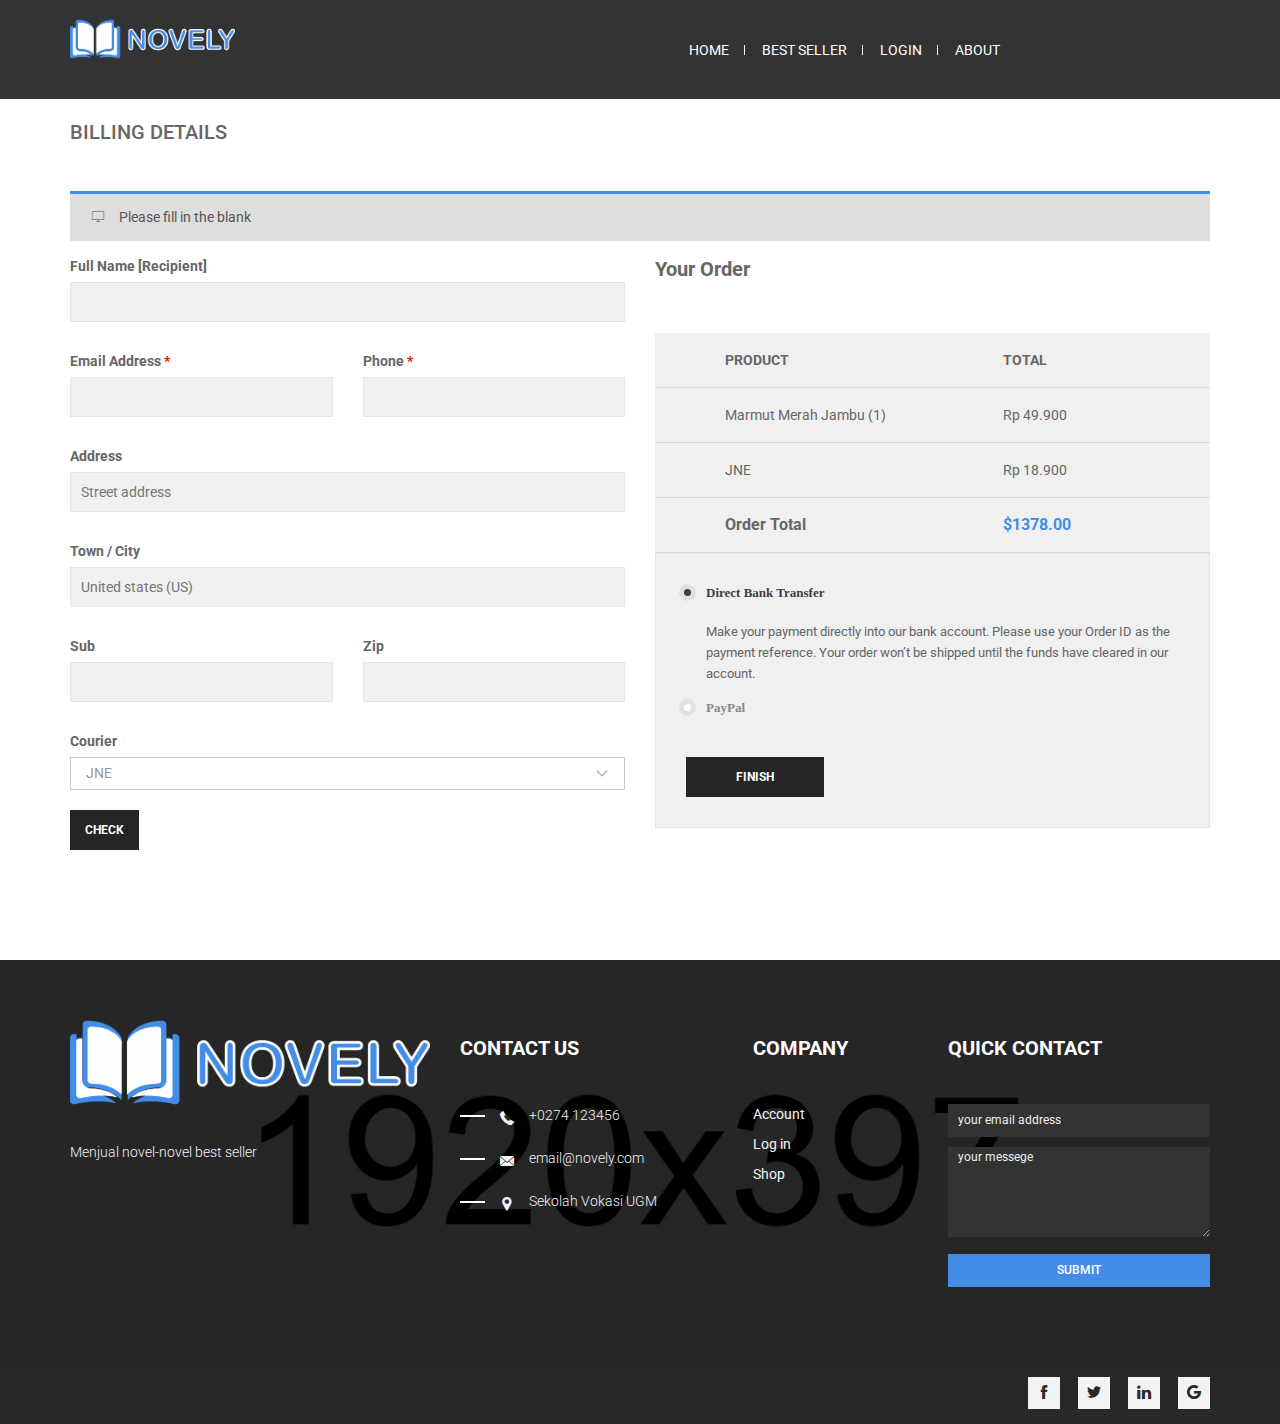
==== frontend/checkout.html @ 14c8a4d6 "Tampilan" ====
<!doctype html>
<html class="no-js" lang="">
    <head>
        <meta charset="utf-8">
        <meta http-equiv="x-ua-compatible" content="ie=edge">
        <title>Checkout</title>
        <meta name="description" content="">
        <meta name="viewport" content="width=device-width, initial-scale=1">

        <link rel="apple-touch-icon" href="apple-touch-icon.png">
        <!-- Place favicon.ico in the root directory -->

		<!-- Google Font -->
		<link href='https://fonts.googleapis.com/css?family=Roboto:400,500.00,700,300' rel='stylesheet' type='text/css'>

		<!-- all css here -->
		<!-- bootstrap v3.3.6 css -->
        <link rel="stylesheet" href="css/bootstrap.min.css">
		<!-- animate css -->
        <link rel="stylesheet" href="css/animate.css">
		<!-- jquery-ui.min css -->
        <link rel="stylesheet" href="css/jquery-ui.min.css">
		<!-- meanmenu css -->
        <link rel="stylesheet" href="css/meanmenu.min.css">
		<!-- nivo-slider css -->
        <link rel="stylesheet" href="lib/css/nivo-slider.css">
		<!-- owl.carousel css -->
        <link rel="stylesheet" href="css/owl.carousel.css">
		<!-- flaticon css -->
        <link rel="stylesheet" href="css/shopick-icon.css">
		<!-- pe-icon-7-stroke css -->
        <link rel="stylesheet" href="css/pe-icon-7-stroke.css">
		<!-- lightbox css -->
        <link rel="stylesheet" href="css/lightbox.min.css">
		<!-- style css -->
		<link rel="stylesheet" href="style.css">
		<!-- responsive css -->
        <link rel="stylesheet" href="css/responsive.css">
		<!-- modernizr css -->
        <script src="js/vendor/modernizr-2.8.3.min.js"></script>
    </head>
    <body>

		<!-- HEADER-AREA START -->
        <header class="header-area">
			<!-- Main-Header Start -->
			<div class="main-header">
				<div class="container">
					<div class="row">
						<div class="col-md-2 col-sm-6 col-xs-12">
							<div class="logo">
								<a href="index.html"><img src="img/logo.png" alt="" /></a>
							</div>
						</div>
						<div class="col-md-8 hidden-sm hidden-xs">
							<div class="main-menu pull-right">
								<nav>
									<ul>
                    <li><a href="index.html">home</a></li>
                    <li><a href="index.html">best seller</a></li>
                    <li><a href="login.html">login</a></li>
                    <li><a href="about.html">about</a></li>
									</ul>
								</nav>
							</div>
						</div>
					</div>
				</div>
			</div>
			<!-- Main-Header End -->
			<!-- Mobile-menu start -->
			<div class="mobile-menu-area hidden-md hidden-lg">
				<div class="container">
					<div class="row">
						<div class="col-xs-12">
							<div class="mobile-menu">
								<nav id="dropdown">
									<ul>
                    <li><a href="index.html">home</a></li>
                    <li><a href="#best">best seller</a></li>
                    <li><a href="login.html">login</a></li>
                    <li><a href="about.html">about</a></li>
									</ul>
								</nav>
							</div>
						</div>
					</div>
				</div>
			</div>
			<!-- Mobile-menu end -->
		</header>
		<!-- HEADER-AREA END -->

		<!-- PAGE-CONTENT START -->
		<section class="page-content"><br/>
			<!-- CHECKOUT-AREA START -->
			<div class="checkout-area margin-bottom-80">
				<div class="container">
					<div class="row">
						<div class="col-md-12">
							<h3 class="title-6 margin-bottom-50">Billing Details</h3>
						</div>
					</div>
					<div class="coupon-area">
						<div class="row">
							<div class="col-md-12">
								<div class="coupon-accordion">
									<!-- ACCORDION START -->
									<h3>Please fill in the blank</h3>
									<div id="checkout_coupon" class="coupon-checkout-content">
										<div class="coupon-info">
											<form action="#">
												<p class="checkout-coupon">
													<input type="text" placeholder="Coupon code" />
													<input type="submit" value="Apply Coupon" />
												</p>
											</form>
										</div>
									</div>
									<!-- ACCORDION END -->
								</div>
							</div>
						</div>
					</div>
					<!-- Checkout-Billing-details and order start -->
					<div class="checkout-bill-order">
						<form action="#">
							<div class="row">
								<div class="col-md-6">
									<div class="checkout-bill">
									</div>
									<div class="row coupon-info">
										<div class="col-md-12">
											<p class="form-row-first">
												<label>Full Name [Recipient] </label>
												<input type="text" />
											</p>
										</div>
									</div>
									<div class="row coupon-info">
										<div class="col-md-6">
											<p class="form-row-first">
												<label>Email Address <span class="required">*</span></label>
												<input type="text" />
											</p>
										</div>
										<div class="col-md-6">
											<p class="form-row-last">
												<label>Phone  <span class="required">*</span></label>
												<input type="text" />
											</p>
										</div>
									</div>
									<div class="row coupon-info">
										<div class="col-md-12">
											<p class="form-row-first">
												<label>Address </label>
												<input type="text" placeholder="Street address" />
											</p>
										</div>
									</div>
									<div class="row coupon-info">
										<div class="col-md-12">
											<p class="form-row-first">
												<label>Town / City </label>
												<input type="text" placeholder="United states (US)" />
											</p>
										</div>
									</div>
									<div class="row coupon-info">
										<div class="col-md-6">
											<p class="form-row-first">
												<label>Sub</label>
												<input type="text" />
											</p>
										</div>
										<div class="col-md-6">
											<p class="form-row-last">
												<label>Zip </label>
												<input type="text" />
											</p>
										</div>
									</div>
                  <div class="row coupon-info">
										<div class="col-md-12">
											<p class="form-row-first">
												<label>Courier</label>
												<!-- <input type="text"/> -->
                        <select class="custom-select custom-form" placeholder="courier">
  												<option>JNE</option>
  												<option>TIKI</option>
  												<option>POS</option>
  											</select>
											</p>
										</div>
									</div>

									<div class="row coupon-info">
										<div class="col-md-12">
                      <p class="form-row">
                        <input type="submit" value="Check" />
                      </p>
										</div>
									</div>
                </div>
								<div class="col-md-6">
									<div class="your-order">
										<h3 class="title-7 margin-bottom-50">Your Order</h3>
										<div class="your-order-table table-responsive">
											<table>
												<thead>
													<tr>
														<th class="product-name"><strong>Product</strong></th>
														<th class="product-total"><strong>Total</strong></th>
													</tr>
												</thead>
												<tbody>
													<tr>
														<td class="product-name">Marmut Merah Jambu	(<span>1</span>)</td>
														<td class="product-total">Rp 49.900</td>
													</tr>
                          <tr>
                            <td class="product-name"><span>JNE</span></td>
                            <td class="product-total">Rp 18.900</td>
                          </tr>
													<tr>
														<td class="product-name order-total">Order Total</td>
														<td class="product-total order-total">$1378.00</td>
													</tr>
												</tbody>
											</table>
											<div class="payment-method">
												<div class="payment-accordion">
													<!-- ACCORDION START -->
													<h3 class="payment-accordion-toggle active">Direct Bank Transfer</h3>
													<div class="payment-content default">
														<p>Make your payment directly into our bank account. Please use your Order ID as the payment reference. Your order won’t be shipped until the funds have cleared in our account.</p>
													</div>
													<!-- ACCORDION END -->

													<!-- ACCORDION START -->
													<h3 class="payment-accordion-toggle">PayPal</h3>
													<div class="payment-content">
														<p>Pay via PayPal; you can pay with your credit card if you don’t have a PayPal account.</p>
														<a href="#"><img src="img/bg/payment.png" alt="" /></a>
													</div>
													<!-- ACCORDION END -->
												</div>
											<div class="order-button-payment">
												<input type="submit" value="Finish" />
											</div>
											</div>
										</div>
									</div>
								</div>
							</div>
						</form>
					</div>
					<!-- Checkout-Billing-details and order end -->
				</div>
			</div>
			<!-- CHECKOUT-AREA END -->

		</section>
		<!-- PAGE-CONTENT END -->

    <!-- FOOTER-AREA START -->
		<footer class="footer-area">
			<div class="footer-top">
				<div class="footer">
					<div class="container">
						<div class="row">
							<div class="col-md-4 col-sm-4 col-xs-12">
								<div class="single-footer footer-logo">
									<img src="img/logo.png" alt="" />
									<p>Menjual novel-novel best seller</p>
								</div>
							</div>
							<div class="col-md-3 col-sm-4 col-xs-12">
								<div class="single-footer footer-contact">
									<h2>contact us</h2>
									<ul>
										<li>
											<i class="sp-phone"></i>
											<span>+0274 123456</span>
										</li>
										<li>
											<i class="sp-email"></i>
											<span>email@novely.com</span>
										</li>
										<li>
											<i class="sp-map-marker"></i>
											<span>Sekolah Vokasi UGM</span>
										</li>
									</ul>
								</div>
							</div>
							<div class="col-md-2 hidden-sm col-xs-12">
								<div class="single-footer footer-menu">
									<h2>company</h2>
									<ul>
										<li><a href="#">Account</a></li>
										<li><a href="#">Log in</a></li>
										<li><a href="#">Shop</a></li>
									</ul>
								</div>
							</div>
							<div class="col-md-3 col-sm-4 col-xs-12">
								<div class="single-footer footer-message">
									<form action="#">
										<h2>Quick contact</h2>
										<div class="footer-message-box">
											<input type="text" placeholder="your email address" />
											<textarea placeholder="your messege" ></textarea>
											<input type="submit" value="submit"/>
										</div>
									</form>
								</div>
							</div>
						</div>
					</div>
				</div>
			</div>
			<div class="copyright">
				<div class="container">
					<div class="row">
						<div class="col-md-6 col-sm-6 col-xs-12">
						</div>
						<div class="col-md-6 col-sm-6 col-xs-12">
							<div class="footer-social text-right">
								<a href="#"><i class="sp-facebook"></i></a>
								<a href="#"><i class="sp-twitter"></i></a>
								<a href="#"><i class="sp-linkedin"></i></a>
								<a href="#"><i class="sp-google"></i></a>
							</div>
						</div>
					</div>
				</div>
			</div>
		</footer>
		<!-- FOOTER-AREA END -->


		<!-- all js here -->
		<!-- jquery latest version -->
        <script src="js/vendor/jquery-1.12.0.min.js"></script>
		<!-- bootstrap js -->
        <script src="js/bootstrap.min.js"></script>
		<!-- jquery.nivo.slider js -->
        <script src="lib/js/jquery.nivo.slider.js"></script>
        <script src="lib/home.js"></script>
		<!-- owl.carousel js -->
        <script src="js/owl.carousel.min.js"></script>
		<!-- meanmenu js -->
        <script src="js/jquery.meanmenu.js"></script>
		<!-- jquery-ui js -->
        <script src="js/jquery-ui.min.js"></script>
		<!-- lightbox.min js -->
        <script src="js/lightbox.min.js"></script>
		<!-- countdon.min js -->
        <script src="js/countdon.min.js"></script>
		<!-- wow js -->
        <script src="js/wow.min.js"></script>
		<script type="text/javascript">
			new WOW().init();
		</script>
		<!-- plugins js -->
        <script src="js/plugins.js"></script>
		<!-- main js -->
        <script src="js/main.js"></script>
    </body>
</html>
---- frontend/css/shopick-icon.css ----
@font-face {
    font-family: 'shopick';
    src:    url('../fonts/shopick.eot?y1taug');
    src:    url('../fonts/shopick.eot?y1taug#iefix') format('embedded-opentype'),
        url('../fonts/shopick.ttf?y1taug') format('truetype'),
        url('../fonts/shopick.woff?y1taug') format('woff'),
        url('../fonts/shopick.svg?y1taug#shopick') format('svg');
    font-weight: normal;
    font-style: normal;
}

i {
    /* use !important to prevent issues with browser extensions that change fonts */
    font-family: 'shopick' !important;
    speak: none;
    font-style: normal;
    font-weight: normal;
    font-variant: normal;
    text-transform: none;
    line-height: 1;

    /* Better Font Rendering =========== */
    -webkit-font-smoothing: antialiased;
    -moz-osx-font-smoothing: grayscale;
}

.sp-angle-left:before {
    content: "\e900";
}
.sp-angle-right:before {
    content: "\e901";
}
.sp-arrow-bold-left:before {
    content: "\e902";
}
.sp-arrow-bold-right:before {
    content: "\e903";
}
.sp-arrow-circle-left:before {
    content: "\e904";
}
.sp-arrow-circle-right:before {
    content: "\e905";
}
.sp-arrow-long-left:before {
    content: "\e906";
}
.sp-arrow-long-right:before {
    content: "\e907";
}
.sp-business:before {
    content: "\e908";
}
.sp-circle-close:before {
    content: "\e909";
}
.sp-comment:before {
    content: "\e90a";
}
.sp-compare:before {
    content: "\e90b";
}
.sp-compare-alt:before {
    content: "\e90c";
}
.sp-email:before {
    content: "\e90d";
}
.sp-facebook:before {
    content: "\e90e";
}
.sp-full-view:before {
    content: "\e90f";
}
.sp-gear:before {
    content: "\e910";
}
.sp-google:before {
    content: "\e911";
}
.sp-grid-view:before {
    content: "\e912";
}
.sp-head-phone:before {
    content: "\e913";
}
.sp-heart:before {
    content: "\e914";
}
.sp-like:before {
    content: "\e915";
}
.sp-linkedin:before {
    content: "\e916";
}
.sp-list-view:before {
    content: "\e917";
}
.sp-map-marker:before {
    content: "\e918";
}
.sp-monitor:before {
    content: "\e919";
}
.sp-phone:before {
    content: "\e91a";
}
.sp-quote:before {
    content: "\e91b";
}
.sp-search:before {
    content: "\e91c";
}
.sp-share:before {
    content: "\e91d";
}
.sp-shopping-bag:before {
    content: "\e91e";
}
.sp-shopping-cart:before {
    content: "\e91f";
}
.sp-star:before {
    content: "\e920";
}
.sp-transport:before {
    content: "\e921";
}
.sp-twitter:before {
    content: "\e922";
}
---- frontend/css/pe-icon-7-stroke.css ----
@font-face {
	font-family: 'Pe-icon-7-stroke';
	src:url('../fonts/Pe-icon-7-stroke.eot?d7yf1v');
	src:url('../fonts/Pe-icon-7-stroke.eot?#iefixd7yf1v') format('embedded-opentype'),
		url('../fonts/Pe-icon-7-stroke.woff?d7yf1v') format('woff'),
		url('../fonts/Pe-icon-7-stroke.ttf?d7yf1v') format('truetype'),
		url('../fonts/Pe-icon-7-stroke.svg?d7yf1v#Pe-icon-7-stroke') format('svg');
	font-weight: normal;
	font-style: normal;
}

[class^="pe-7s-"], [class*=" pe-7s-"] {
	display: inline-block;
	font-family: 'Pe-icon-7-stroke' !important;
	speak: none;
	font-style: normal;
	font-weight: normal;
	font-variant: normal;
	text-transform: none;
	line-height: 1;

	/* Better Font Rendering =========== */
	-webkit-font-smoothing: antialiased;
	-moz-osx-font-smoothing: grayscale;
}

.pe-7s-album:before {
	content: "\e6aa";
}
.pe-7s-arc:before {
	content: "\e6ab";
}
.pe-7s-back-2:before {
	content: "\e6ac";
}
.pe-7s-bandaid:before {
	content: "\e6ad";
}
.pe-7s-car:before {
	content: "\e6ae";
}
.pe-7s-diamond:before {
	content: "\e6af";
}
.pe-7s-door-lock:before {
	content: "\e6b0";
}
.pe-7s-eyedropper:before {
	content: "\e6b1";
}
.pe-7s-female:before {
	content: "\e6b2";
}
.pe-7s-gym:before {
	content: "\e6b3";
}
.pe-7s-hammer:before {
	content: "\e6b4";
}
.pe-7s-headphones:before {
	content: "\e6b5";
}
.pe-7s-helm:before {
	content: "\e6b6";
}
.pe-7s-hourglass:before {
	content: "\e6b7";
}
.pe-7s-leaf:before {
	content: "\e6b8";
}
.pe-7s-magic-wand:before {
	content: "\e6b9";
}
.pe-7s-male:before {
	content: "\e6ba";
}
.pe-7s-map-2:before {
	content: "\e6bb";
}
.pe-7s-next-2:before {
	content: "\e6bc";
}
.pe-7s-paint-bucket:before {
	content: "\e6bd";
}
.pe-7s-pendrive:before {
	content: "\e6be";
}
.pe-7s-photo:before {
	content: "\e6bf";
}
.pe-7s-piggy:before {
	content: "\e6c0";
}
.pe-7s-plugin:before {
	content: "\e6c1";
}
.pe-7s-refresh-2:before {
	content: "\e6c2";
}
.pe-7s-rocket:before {
	content: "\e6c3";
}
.pe-7s-settings:before {
	content: "\e6c4";
}
.pe-7s-shield:before {
	content: "\e6c5";
}
.pe-7s-smile:before {
	content: "\e6c6";
}
.pe-7s-usb:before {
	content: "\e6c7";
}
.pe-7s-vector:before {
	content: "\e6c8";
}
.pe-7s-wine:before {
	content: "\e6c9";
}
.pe-7s-cloud-upload:before {
	content: "\e68a";
}
.pe-7s-cash:before {
	content: "\e68c";
}
.pe-7s-close:before {
	content: "\e680";
}
.pe-7s-bluetooth:before {
	content: "\e68d";
}
.pe-7s-cloud-download:before {
	content: "\e68b";
}
.pe-7s-way:before {
	content: "\e68e";
}
.pe-7s-close-circle:before {
	content: "\e681";
}
.pe-7s-id:before {
	content: "\e68f";
}
.pe-7s-angle-up:before {
	content: "\e682";
}
.pe-7s-wristwatch:before {
	content: "\e690";
}
.pe-7s-angle-up-circle:before {
	content: "\e683";
}
.pe-7s-world:before {
	content: "\e691";
}
.pe-7s-angle-right:before {
	content: "\e684";
}
.pe-7s-volume:before {
	content: "\e692";
}
.pe-7s-angle-right-circle:before {
	content: "\e685";
}
.pe-7s-users:before {
	content: "\e693";
}
.pe-7s-angle-left:before {
	content: "\e686";
}
.pe-7s-user-female:before {
	content: "\e694";
}
.pe-7s-angle-left-circle:before {
	content: "\e687";
}
.pe-7s-up-arrow:before {
	content: "\e695";
}
.pe-7s-angle-down:before {
	content: "\e688";
}
.pe-7s-switch:before {
	content: "\e696";
}
.pe-7s-angle-down-circle:before {
	content: "\e689";
}
.pe-7s-scissors:before {
	content: "\e697";
}
.pe-7s-wallet:before {
	content: "\e600";
}
.pe-7s-safe:before {
	content: "\e698";
}
.pe-7s-volume2:before {
	content: "\e601";
}
.pe-7s-volume1:before {
	content: "\e602";
}
.pe-7s-voicemail:before {
	content: "\e603";
}
.pe-7s-video:before {
	content: "\e604";
}
.pe-7s-user:before {
	content: "\e605";
}
.pe-7s-upload:before {
	content: "\e606";
}
.pe-7s-unlock:before {
	content: "\e607";
}
.pe-7s-umbrella:before {
	content: "\e608";
}
.pe-7s-trash:before {
	content: "\e609";
}
.pe-7s-tools:before {
	content: "\e60a";
}
.pe-7s-timer:before {
	content: "\e60b";
}
.pe-7s-ticket:before {
	content: "\e60c";
}
.pe-7s-target:before {
	content: "\e60d";
}
.pe-7s-sun:before {
	content: "\e60e";
}
.pe-7s-study:before {
	content: "\e60f";
}
.pe-7s-stopwatch:before {
	content: "\e610";
}
.pe-7s-star:before {
	content: "\e611";
}
.pe-7s-speaker:before {
	content: "\e612";
}
.pe-7s-signal:before {
	content: "\e613";
}
.pe-7s-shuffle:before {
	content: "\e614";
}
.pe-7s-shopbag:before {
	content: "\e615";
}
.pe-7s-share:before {
	content: "\e616";
}
.pe-7s-server:before {
	content: "\e617";
}
.pe-7s-search:before {
	content: "\e618";
}
.pe-7s-film:before {
	content: "\e6a5";
}
.pe-7s-science:before {
	content: "\e619";
}
.pe-7s-disk:before {
	content: "\e6a6";
}
.pe-7s-ribbon:before {
	content: "\e61a";
}
.pe-7s-repeat:before {
	content: "\e61b";
}
.pe-7s-refresh:before {
	content: "\e61c";
}
.pe-7s-add-user:before {
	content: "\e6a9";
}
.pe-7s-refresh-cloud:before {
	content: "\e61d";
}
.pe-7s-paperclip:before {
	content: "\e69c";
}
.pe-7s-radio:before {
	content: "\e61e";
}
.pe-7s-note2:before {
	content: "\e69d";
}
.pe-7s-print:before {
	content: "\e61f";
}
.pe-7s-network:before {
	content: "\e69e";
}
.pe-7s-prev:before {
	content: "\e620";
}
.pe-7s-mute:before {
	content: "\e69f";
}
.pe-7s-power:before {
	content: "\e621";
}
.pe-7s-medal:before {
	content: "\e6a0";
}
.pe-7s-portfolio:before {
	content: "\e622";
}
.pe-7s-like2:before {
	content: "\e6a1";
}
.pe-7s-plus:before {
	content: "\e623";
}
.pe-7s-left-arrow:before {
	content: "\e6a2";
}
.pe-7s-play:before {
	content: "\e624";
}
.pe-7s-key:before {
	content: "\e6a3";
}
.pe-7s-plane:before {
	content: "\e625";
}
.pe-7s-joy:before {
	content: "\e6a4";
}
.pe-7s-photo-gallery:before {
	content: "\e626";
}
.pe-7s-pin:before {
	content: "\e69b";
}
.pe-7s-phone:before {
	content: "\e627";
}
.pe-7s-plug:before {
	content: "\e69a";
}
.pe-7s-pen:before {
	content: "\e628";
}
.pe-7s-right-arrow:before {
	content: "\e699";
}
.pe-7s-paper-plane:before {
	content: "\e629";
}
.pe-7s-delete-user:before {
	content: "\e6a7";
}
.pe-7s-paint:before {
	content: "\e62a";
}
.pe-7s-bottom-arrow:before {
	content: "\e6a8";
}
.pe-7s-notebook:before {
	content: "\e62b";
}
.pe-7s-note:before {
	content: "\e62c";
}
.pe-7s-next:before {
	content: "\e62d";
}
.pe-7s-news-paper:before {
	content: "\e62e";
}
.pe-7s-musiclist:before {
	content: "\e62f";
}
.pe-7s-music:before {
	content: "\e630";
}
.pe-7s-mouse:before {
	content: "\e631";
}
.pe-7s-more:before {
	content: "\e632";
}
.pe-7s-moon:before {
	content: "\e633";
}
.pe-7s-monitor:before {
	content: "\e634";
}
.pe-7s-micro:before {
	content: "\e635";
}
.pe-7s-menu:before {
	content: "\e636";
}
.pe-7s-map:before {
	content: "\e637";
}
.pe-7s-map-marker:before {
	content: "\e638";
}
.pe-7s-mail:before {
	content: "\e639";
}
.pe-7s-mail-open:before {
	content: "\e63a";
}
.pe-7s-mail-open-file:before {
	content: "\e63b";
}
.pe-7s-magnet:before {
	content: "\e63c";
}
.pe-7s-loop:before {
	content: "\e63d";
}
.pe-7s-look:before {
	content: "\e63e";
}
.pe-7s-lock:before {
	content: "\e63f";
}
.pe-7s-lintern:before {
	content: "\e640";
}
.pe-7s-link:before {
	content: "\e641";
}
.pe-7s-like:before {
	content: "\e642";
}
.pe-7s-light:before {
	content: "\e643";
}
.pe-7s-less:before {
	content: "\e644";
}
.pe-7s-keypad:before {
	content: "\e645";
}
.pe-7s-junk:before {
	content: "\e646";
}
.pe-7s-info:before {
	content: "\e647";
}
.pe-7s-home:before {
	content: "\e648";
}
.pe-7s-help2:before {
	content: "\e649";
}
.pe-7s-help1:before {
	content: "\e64a";
}
.pe-7s-graph3:before {
	content: "\e64b";
}
.pe-7s-graph2:before {
	content: "\e64c";
}
.pe-7s-graph1:before {
	content: "\e64d";
}
.pe-7s-graph:before {
	content: "\e64e";
}
.pe-7s-global:before {
	content: "\e64f";
}
.pe-7s-gleam:before {
	content: "\e650";
}
.pe-7s-glasses:before {
	content: "\e651";
}
.pe-7s-gift:before {
	content: "\e652";
}
.pe-7s-folder:before {
	content: "\e653";
}
.pe-7s-flag:before {
	content: "\e654";
}
.pe-7s-filter:before {
	content: "\e655";
}
.pe-7s-file:before {
	content: "\e656";
}
.pe-7s-expand1:before {
	content: "\e657";
}
.pe-7s-exapnd2:before {
	content: "\e658";
}
.pe-7s-edit:before {
	content: "\e659";
}
.pe-7s-drop:before {
	content: "\e65a";
}
.pe-7s-drawer:before {
	content: "\e65b";
}
.pe-7s-download:before {
	content: "\e65c";
}
.pe-7s-display2:before {
	content: "\e65d";
}
.pe-7s-display1:before {
	content: "\e65e";
}
.pe-7s-diskette:before {
	content: "\e65f";
}
.pe-7s-date:before {
	content: "\e660";
}
.pe-7s-cup:before {
	content: "\e661";
}
.pe-7s-culture:before {
	content: "\e662";
}
.pe-7s-crop:before {
	content: "\e663";
}
.pe-7s-credit:before {
	content: "\e664";
}
.pe-7s-copy-file:before {
	content: "\e665";
}
.pe-7s-config:before {
	content: "\e666";
}
.pe-7s-compass:before {
	content: "\e667";
}
.pe-7s-comment:before {
	content: "\e668";
}
.pe-7s-coffee:before {
	content: "\e669";
}
.pe-7s-cloud:before {
	content: "\e66a";
}
.pe-7s-clock:before {
	content: "\e66b";
}
.pe-7s-check:before {
	content: "\e66c";
}
.pe-7s-chat:before {
	content: "\e66d";
}
.pe-7s-cart:before {
	content: "\e66e";
}
.pe-7s-camera:before {
	content: "\e66f";
}
.pe-7s-call:before {
	content: "\e670";
}
.pe-7s-calculator:before {
	content: "\e671";
}
.pe-7s-browser:before {
	content: "\e672";
}
.pe-7s-box2:before {
	content: "\e673";
}
.pe-7s-box1:before {
	content: "\e674";
}
.pe-7s-bookmarks:before {
	content: "\e675";
}
.pe-7s-bicycle:before {
	content: "\e676";
}
.pe-7s-bell:before {
	content: "\e677";
}
.pe-7s-battery:before {
	content: "\e678";
}
.pe-7s-ball:before {
	content: "\e679";
}
.pe-7s-back:before {
	content: "\e67a";
}
.pe-7s-attention:before {
	content: "\e67b";
}
.pe-7s-anchor:before {
	content: "\e67c";
}
.pe-7s-albums:before {
	content: "\e67d";
}
.pe-7s-alarm:before {
	content: "\e67e";
}
.pe-7s-airplay:before {
	content: "\e67f";
}
---- frontend/style.css ----
/*-----------------------------------------------------------------------------------

    Template Name: shopick - eCommerce Responsive Bootstrap Template
    Template URI: http://codecarnival.net
    Description: This is html5 template
    Author: codecarnival
    Author URI: http://codecarnival.net
    Version: 1.0

-----------------------------------------------------------------------------------

    CSS INDEX
    ===================

    1. Theme Default CSS (body, link color, section etc)
    2. Header
      2.1  Header-Top
      2.2  Main-Header
    3. Slider-Area
    4. Banner-Area
    5. New-Collection-Area
    6. Product-Area
    7. Promotional-Banner-Area
    8. Best-Sell-Area
    9. All-Product-View-Area
    10. Featured-Area
    11. Brand-Area
    12. Testimonial-Area
    13. Service-Area
    14. Blog-Area
    15. Subscribe-Area
    16. Footer-Area
    17. Home-2
    18. Shop Page
    19. Single-Product
    20. About-Us
    21. Cart
    22. Checkout
    23. Blog
    24. Login
    25. 404

-----------------------------------------------------------------------------------*/

/*----------------------------------------*/
/*  1.  Theme default CSS
/*----------------------------------------*/
html, body {height: 100%;}
.floatleft {float:left}
.floatright {float:right}
.alignleft {float:left;margin-right:15px;margin-bottom: 15px}
.alignright {float:right;margin-left:15px;margin-bottom: 15px}
.aligncenter {display:block;margin:0 auto 15px}
a:focus {outline:0px solid}
img {max-width:100%;height:auto}
.fix {overflow:hidden}
p {
  font-size: 14px;
  line-height: 21px;
  margin:0 0 15px;
}
h1, h2, h3, h4, h5, h6 {
  margin: 0 0 10px;
  font-family: 'Roboto', sans-serif;
  font-weight: 700;
  line-height: 1.35;
}
h2 {
	color: #333;
	text-transform: uppercase;
}
a {
  transition: all 0.3s ease 0s;
  -webkit-transition: all 0.3s ease 0s;
  text-decoration:none;
  color: #323232;
}
a:hover {
  color: #438DE8;
  text-decoration: none;
}
a:active, a:hover, a:focus {
  outline: 0 none;
  text-decoration: none;
}
ul{
  list-style: outside none none;
  margin: 0;
  padding: 0
}
.clear{clear:both}
body {
	color: #666;
	font-family: 'Roboto', sans-serif;
	font-size: 14px;
	font-weight: 400;
	line-height: 24px;
}
::-moz-selection {
    background: #b3d4fc;
    text-shadow: none;
}
::selection {
    background: #b3d4fc;
    text-shadow: none;
}
.browserupgrade {
    margin: 0.2em 0;
    background: #ccc;
    color: #000;
    padding: 0.2em 0;
}
input, button {
  background: transparent none repeat scroll 0 0;
  border: medium none;
}
select {
  -moz-appearance: none;
  -webkit-appearance:none;
  appearance: none;
  background: transparent none repeat scroll 0 0;
  border: medium none;
}
#scrollUp {
  background: #444 none repeat scroll 0 0;
  bottom: 15px;
  box-shadow: 0 0 10px rgba(0, 0, 0, 0.05);
  color: #fff;
  font-size: 40px;
  height: 45px;
  line-height: 45px;
  overflow: hidden;
  padding-top: 3px;
  position: fixed;
  right: 15px;
  text-align: center;
  transition: all 0.3s ease 0s;
  width: 45px;
  z-index: 200;
}
#scrollUp:hover {
  background: #438DE8;
}
@keyframes scroll-ani-to-top {
0% {
    bottom: 0;
    opacity: 0;
}
50% {
    bottom: 50%;
    opacity: 1;
}
100% {
    bottom: 75%;
    opacity: 0;
}
}
@keyframes scroll-ani-to-top {
0% {
    bottom: 0;
    opacity: 0;
}
50% {
    bottom: 50%;
    opacity: 1;
}
100% {
    bottom: 75%;
    opacity: 0;
}
}
#scrollUp:hover i {
    animation: 800ms linear 0s normal none infinite running scroll-ani-to-top;
    bottom: 0;
    height: 100%;
    left: 0;
    margin-bottom: -25px;
    position: absolute;
    width: 100%;
}
.padding-0 {padding: 0;}
.margin-0 {margin: 0;}
.shop-now:focus, .new:focus {
  text-decoration: none;
}
.header-area {}
.product-area {Margin-bottom: 75px;}
.best-sell-area {}
.service-area {padding-top: 30px;}
.slider-area.style-2 {margin-bottom: 0;}
.banner-style-2-area {margin-bottom: 0;}
.margin-bottom-80 { margin-bottom: 80px;}
.margin-bottom-50 {margin-bottom: 50px;}
.single-product-aea {margin-bottom: 72px;}
.about-area {margin-bottom: 65px;}
.blog-area.margin-bottom-80 {margin-bottom: 50px;}
.my-account-area {margin-bottom: 60px;}
/* ---------------- Transition --------------- */
.main-menu ul li .submenu,
.main-menu ul li .submenu li a::before,
.main-menu ul li .mega-menu,
.mega-menu span a::before,
.collection-brief h2,
.collection-brief ul li,
.single-product,
.secondary-photo,
.product-photo > a::before,
.action-btn,
.action-btn i,
.featured-brief a::before,
.featured-brief i,
.service-icon i,
.blog-post-date,
.navigation-top-right .owl-nav div,
.best-sell-2-brief,
.shop-grid .product-brief h2,
.shop-grid .product-brief h3,
.review-form-wrapper input[type="submit"],
#productModal .modal-dialog,
#productModal button.close,
.quick-add-to-cart .single_add_to_cart_button,
.single-support i,
.shop-now, .new  {
  transition: all 0.3s ease 0s;
  -webkit-transition: all 0.3s ease 0s;
}
.total-cart-brief {
  transition: all 0.4s ease 0s;
  -webkit-transition: all 0.4s ease 0s;
}
.pro-action,
.header-top-right ul li .submenu, .collection-photo a::before {
  transition: all 0.5s ease 0s;
  -webkit-transition: all 0.5s ease 0s;
}
/* ---------------- Transition --------------- */

.cart-photo-brief a:hover,
.header-top-right ul li:hover a,
.header-top-right ul li .submenu li:hover a,
.main-menu > nav > ul > li:hover > a,
.main-menu ul li .submenu li:hover a, .mega-menu span a:hover {
  color: #438DE8;
}
/* ==============================
  2. Header
=============================== */
/*----------------------------------------*/
/*  2.1  Header-Top
/*----------------------------------------*/
.header-area {
  background: #333 none repeat scroll 0 0;
}
.header-top {
  border-bottom: 1px solid #666;
}
.header-top-left {}
.header-top-left ul {}
.header-top-left li {
  border-right: 1px solid #666;
  color: #bdbdbd;
  display: inline-block;
  line-height: 1;
  padding: 18px 20px;
}
.header-top-left li:first-child {
  border-left: 1px solid #666;
}
.header-top-left li span {
  font-size: 12px;
}
.header-top-left li i {
  font-size: 10px;
  margin-right: 10px;
}
.header-top-right {
  border-left: 1px solid;
}
.header-top-right ul {
  float: left;
}
.header-top-right ul li {
  display: inline-block;
  padding: 12px 20px;
  position: relative;
}
.header-top-right ul li a {
  color: #bdbdbd;
  font-size: 12px;
}
.header-top-right ul li a span i {
  font-size: 13px;
  margin-left: 10px;
}
.header-top-right ul li .submenu {
  background: #fff none repeat scroll 0 0;
  left: 0;
  min-width: 150px;
  opacity: 0;
  padding: 8px 20px;
  position: absolute;
  top: 100%;
  transform: scaleY(0);
  transform-origin: center top 0;
  z-index: -99;
}
.header-top-right ul li:hover .submenu {
  opacity: 1;
  transform: scaleY(1);
  z-index: 999999999;
}
.header-top-right ul li .submenu li {
  display: block;
  padding: 0;
  z-index: 9;
}
.header-top-right ul li .submenu li a {
  color: #5f5f5f;
  display: block;
  font-size: 12px;
  line-height: 21px;
  text-transform: capitalize;
}
.header-search {
  border-left: 1px solid #666;
  border-right: 1px solid #666;
  float: left;
  padding: 12px 20px;
}
.header-search input {
  color: #fff;
  font-size: 12px;
  width: 150px;
}
.header-search button {}
.header-search button i {
  color: #cacaca;
  font-size: 13px;
}
/*----------------------------------------*/
/*  2.2  Main-Header
/*----------------------------------------*/
.main-header {
  padding: 14px 0 13px;
}
.logo {}
.main-menu {}
.main-menu > nav > ul {}
.main-menu > nav > ul > li {
  display: inline-block;
  padding: 0 15px;
  position: relative;
}
.main-menu > nav > ul > li > a {
  color: #fff;
  display: block;
  line-height: 28px;
  padding: 22px 0;
  text-transform: uppercase;
}
.main-menu > nav > ul > li::before {
  background: #fff none repeat scroll 0 0;
  content: "";
  height: 10px;
  left: -3px;
  position: absolute;
  top: 31px;
  width: 1px;
}
.main-menu > nav > ul > li:first-child::before {
  display: none;
}
/* ---- Drop-down Menu ---- */
.main-menu ul li .submenu {
  background: #fff none repeat scroll 0 0;
  border-top: 2px solid #438DE8;
  box-shadow: 2px 6px 8px 6px rgba(0, 0, 0, 0.13);
  left: 0;
  padding: 30px;
  position: absolute;
  width: 200px;
  z-index: 99999;
}
.main-menu ul li .submenu, .main-menu ul li .mega-menu {
  opacity: 0;
  transform: scaleY(0);
  transform-origin: 0 0 0;
}
.main-menu ul li:hover .submenu, .main-menu ul li:hover .mega-menu {
  opacity: 1;
  transform: scaleY(1);
  z-index: 999999;
}
.main-menu ul li .submenu li a {
  color: #000;
  display: block;
  font-size: 12px;
  line-height: 40px;
  position: relative;
}
.main-menu ul li .submenu li a::before {
  content: "\e905";
  font-family: shopick;
  position: absolute;
  left: 0;
  opacity: 0;
}
.main-menu ul li .submenu li a:hover::before {
 opacity: 1;
}
.main-menu ul li .submenu li:hover a, .mega-menu span a:hover {
  padding-left: 20px;
}
.main-menu ul li .submenu .submenu-title:hover a,
.mega-menu span .mega-menu-title:hover,
.mega-menu .mega-menu-photo a:hover {
  padding-left: 0;
}
.main-menu ul li .submenu .submenu-title a, .mega-menu span .mega-menu-title  {
  border-bottom: 1px solid #438DE8;
  color: #438DE8;
  display: block;
  font-size: 13px;
  font-weight: 500;
  padding-bottom: 0;
  text-transform: uppercase;
}
.main-menu ul li .submenu li.submenu-title a:before,
.mega-menu span .mega-menu-title:before,
.mega-menu-photo a::before {
  display: none;
}
.main-menu ul li .mega-menu {
  background: #fff none repeat scroll 0 0;
  border-top: 2px solid #438DE8;
  box-shadow: 2px 6px 8px 6px rgba(0, 0, 0, 0.13);
  left: -340px;
  padding: 30px;
  position: absolute;
  width: 750px;
  z-index: 9;
}
.mega-menu span {
    float: left;
    padding-right: 30px;
    width: 22%;
}
.mega-menu span a {
  color: #000;
  display: block;
  font-size: 12px;
  line-height: 40px;
  position: relative;
}
.mega-menu span a::before {
  color: #438DE8;
  content: "\e905";
  font-family: shopick;
  opacity: 0;
  position: absolute;
  transition: all 0.3s ease 0s;
  left: 0;
}
.mega-menu span a:hover::before {
  opacity: 1;
}
.mega-menu span.mega-menu-photo {
  padding-right: 0;
  padding-top: 15px;
  width: 34%;
}
/* --- Total Cart --- */
.total-cart {
  float: right;
}
.total-cart ul {}
.total-cart ul li {position:relative;}
.total-cart > ul > li > a {
  display: block;
  line-height: 24px;
  padding: 0 0 10px;
  text-align: center;
}
.total-cart ul li a span {
  color: #fff;
  display: block;
}
.total-cart-number {
  border-bottom: 1px solid #fff;
  padding-bottom: 4px;
}
.total-cart > ul > li > a i {
  color: #438DE8;
  display: block;
  font-size: 25px;
  margin-top: 8px;
  overflow: inherit;
}
.total-cart ul li .total-cart-brief {
  background: #fff none repeat scroll 0 0;
  box-shadow: 2px 6px 8px 6px rgba(0, 0, 0, 0.13);
  padding: 30px 0 0;
  position: absolute;
  right: 0;
  top: 70px;
  width: 280px;
  z-index: 999;
}
.cart-photo-details {
  margin: 0 20px 15px;
  overflow: hidden;
  padding: 0 25px 0 0;
  position: relative;
}
.cart-photo {
  float: left;
  margin-right: 20px;
  width: 50px;
}
.cart-photo-brief {
  float: left;
}
.cart-photo-brief a, .cart-photo-brief span {
  color: #999;
  display: block;
  font-size: 14px;
  font-weight: 400;
  line-height: 14px;
  margin-bottom: 10px;
  text-transform: uppercase;
}
.pro-delete {
  position: absolute;
  right: 0;
  top: 10px;
}
.pro-delete a i {
  color: #999;
  font-size: 18px;
}
.pro-delete a i:hover {
  color: #438DE8;
  font-size: 18px;
}
.cart-subtotal > p {
  border-top: 1px solid #eee;
  color: #999;
  margin: 0 20px 15px;
  padding-top: 6px;
  text-align: right;
}
.cart-inner-btm {
  background: #f1f1f1 none repeat scroll 0 0;
  padding: 20px;
  text-align: center;
}
.cart-inner-btm > a {
  background: #438DE8 none repeat scroll 0 0;
  color: #fff;
  display: block;
  font-weight: 500;
  height: 40px;
  line-height: 40px;
  text-transform: uppercase;
}
.cart-inner-btm > a:hover  {
  background: #666 none repeat scroll 0 0;
}
.total-cart-brief {
  opacity: 0;
  transform: scaleY(0);
  transform-origin: 0 0 0;
}
.total-cart ul li:hover .total-cart-brief {
  opacity: 1;
  transform: scaleY(1);
}
/*----------------------------------------
	3. Slider-Area
----------------------------------------*/
.slider-1 {
  left: 5%;
  position: relative;
  text-align: center;
  width: 47%;
}
.slider-1 h1 {
  color: #454545;
  font-size: 58px;
  font-weight: 500;
  line-height: 48px;
  margin-bottom: 8px;
  text-transform: uppercase;
}
.slider-1 img {
  position: inherit;
}
.slider-1 p {
  color: #454545;
  font-size: 16px;
  line-height: 27px;
  margin-top: 12px;
  padding: 0;
}
.nivo-directionNav a {
  background: #999999 none repeat scroll 0 0;
  border-radius: 0 5px 5px 0;
  color: #fdfdfd;
  cursor: pointer;
  font-size: 30px;
  height: 75px;
  line-height: 75px;
  margin-top: -37px;
  position: absolute;
  text-align: center;
  top: 50%;
  width: 42px;
  z-index: 9;
}
.nivo-directionNav a:hover {background: #438DE8;}
.nivo-directionNav a.nivo-nextNav {
  border-radius: 5px 0 0 5px;
}
.slider-1 .shop-now {
  border: 2px solid #666;
  font-size: 16px;
  height: 33px;
  line-height: 29px;
}
/*----------------------------------------
	4. Banner-Area
----------------------------------------*/
.banner-brief {
  border: 1px solid #666;
  margin-top: 24px;
  padding: 25px 53px 66px;
  z-index: 9;
}
.banner-brief.banner-brief-right {
  transform: translateX(-15px);
  	-webkit-transform: translate(-15px);
	  -ms-transform: translate(-15px);
	   -o-transform: translate(-15px);
}
.banner-brief.banner-brief-left {
  transform: translateX(15px);
	-webkit-transform: translate(15px);
	  -ms-transform: translate(15px);
	   -o-transform: translate(15px);
  text-align: right;
}
.banner-brief h2 {
  font-size: 32px;
  font-weight: 300;
  line-height: 40px;
  margin-bottom: 0;
  padding-bottom: 10px;
}
.banner-brief h2 span {
  font-weight: 700;
}
.banner-brief h2.line-bottom {
  font-size: 24px;
}
.line-bottom {
  position: relative;
}
.line-bottom::before {
  background: #438DE8 none repeat scroll 0 0;
  bottom: 0;
  content: "";
  height: 4px;
  left: 0;
  position: absolute;
  width: 75px;
}
.banner-brief-left .line-bottom::before {
  left: auto;
  right: 0;
}
.shop-now {
  border: 1px solid #438DE8;
  color: #333333;
  display: inline-block !important;
  font-size: 14px;
  height: 33px;
  line-height: 31px;
  margin-top: 20px;
  padding: 0 13px;
  text-transform: uppercase;
}
.shop-now:focus {
	color: #333333;
}
.shop-now:hover, .blog-brief .shop-now:hover {
	background: #438DE8;
	border-color: transparent;
	color: #fff;
}
.banner-photo a {
    display: block;
    position: relative;
}
.banner-photo a::before {
    background: rgba(0, 0, 0, 0.5) none repeat scroll 0 0;
    bottom: 18px;
    content: "";
    left: 18px;
    position: absolute;
    right: 18px;
    top: 18px;
    transform: scaleY(0);
	transition:0.5s;
	opacity:0;
}
.banner-photo a:hover::before {
    transform: scale(1);
	opacity:0.2;
}
.banner-photo a::after {
    background: rgba(0, 0, 0, 0.5) none repeat scroll 0 0;
    bottom: 18px;
    content: "";
    left: 18px;
    position: absolute;
    right: 18px;
    top: 18px;
    transform: scaleX(0);
	transition:0.5s;
	opacity:0;
}

.banner-photo a:hover::after {
    transform: scale(1);
	opacity:0.2;
}
/*----------------------------------------
	5. New-Collection-Area
----------------------------------------*/
.section-title {
  margin-bottom: 30px;
}
.new {
  background: #438DE8 none repeat scroll 0 0;
  border: 1px solid #438DE8;
  color: #fff;
  display: inline-block !important;
  font-size: 14px;
  font-weight: 700;
  height: 30px;
  line-height: 28px;
  padding: 0 16px;
  text-transform: uppercase;
}
.section-title h2 {
  display: inline-block;
  font-size: 24px;
  font-weight: 500;
  line-height: 18px;
  margin: 0;
}
.border-left-right-btm {
  border: 4px double #000;
  border-top: 0;
  padding: 0 30px 20px;
}
.single-collection {
  position: relative;
}
.collection-photo a {
  display: block;
  position: relative;
}
.collection-photo a::before {
  background: #000 none repeat scroll 0 0;
  content: "";
  height: 100%;
  left: 0;
  opacity: 0;
  position: absolute;
  top: 0;
  width: 100%;
}
.collection-photo img {
  width: 100%;
}
.collection-brief {
  position: absolute;
  right: 60px;
  top: 50%;
  transform: translateY(-50%);
}
.collection-brief .new {
  margin-bottom: 42px;
}
.collection-brief h2 {
  color: #4a4949;
  font-size: 28px;
  font-weight: 700;
  line-height: 33px;
  margin-bottom: 43px;
}
.collection-brief h2 span {
  font-weight: 300;
}
.collection-brief ul li {
  color: #4a4949;
  font-size: 14px;
  line-height: 25px;
  padding-left: 18px;
  position: relative;
  text-transform: uppercase;
}
.collection-brief ul li::before {
  background: #438DE8 none repeat scroll 0 0;
  content: "";
  height: 8px;
  left: 0;
  position: absolute;
  top: 7px;
  width: 8px;
}
.collection-brief .shop-now {
  margin-top: 65px;
  opacity: 0;
}
.shop-now.active-shop-now {
  background: #438DE8 none repeat scroll 0 0;
  color: #fff;
}
.shop-now.active-shop-now:hover {
  background: transparent;
  border-color: #438DE8;
}
.single-collection:hover .collection-brief h2, .single-collection:hover .collection-brief ul li, .single-collection:hover .collection-brief .shop-now {
  color: #fff;
  opacity: 1;
}
.single-collection:hover  .collection-photo a::before {
  opacity: 0.7;
}
.single-collection:hover  .collection-brief .new {
  opacity: 0;
}
/*----------------------------------------
	6. Product-Area
----------------------------------------*/
.product-area {}
.product-area .section-title {
  margin-bottom: 20px;
}
.product-area #active-product {
  margin-top: 38px;
}
.single-product {
  overflow: hidden;
}
.product-photo {
  position: relative;
}
.primary-photo {}
.primary-photo img {width: 100%;}
.secondary-photo {
  left: 0;
  opacity: 0;
  position: absolute;
  top: 0;
  z-index: 0;
}
.pro-action {
  bottom: 40px;
  left: 0;
  opacity: 0;
  position: absolute;
  right: 0;
  text-align: center;
}
.product-brief {
  margin-top: 20px;
  text-align: center;
}
.pro-rating {}
.pro-rating  a i {font-size: 13px;}
.pro-rating .rating-1 {color: #F74F77;}
.pro-rating .rating-2 {color: #717171;}
.product-brief h2, .product-brief h3 {
  font-size: 18px;
  font-weight: 400;
  line-height: 30px;
  margin: 0;
  text-transform: capitalize;
}
.product-brief  h3 {
  color: #111111;
}
.single-product:hover .secondary-photo, .single-product:hover .pro-action  {
  opacity: 1;
  z-index: 9;
}
.product-photo > a {
  display: block;
  position: relative;
  z-index: 1;
}
.product-photo > a::before {
  background: #000 none repeat scroll 0 0;
  content: "";
  height: 100%;
  left: 0;
  opacity: 0;
  position: absolute;
  top: 0;
  width: 100%;
  z-index: -1;
}
.product-photo > a {
}
.single-product:hover .product-photo > a::before {
    opacity: 0.5;
    z-index: 99;
}
.product-photo img {
  width: 100%;
}
.action-btn {
  background: #fff none repeat scroll 0 0;
  border-radius: 100%;
  color: #fff;
  display: inline-block;
  font-size: 0;
  height: 40px;
  line-height: 40px;
  margin: 0 3px;
  opacity:0;
  overflow: hidden;
  text-align: center;
  white-space: nowrap;
  width: 40px;
}
.single-product:hover .action-btn  {
  opacity: 1;
}
.action-btn i {
  border-radius: 100%;
  color: #2d2d2d;
  float: left;
  font-size: 18px;
  height: 40px;
  line-height: 40px;
  text-align: center;
  white-space: nowrap;
  width: 40px;
}
.action-btn span {
  padding: 0 13px 0 8px;
}
.action-btn:hover {
  background: #438DE8 none repeat scroll 0 0;
  border-radius: 25px;
  color: #fff;
  font-size: 14px;
  text-decoration: none;
  width: auto;
}
.action-btn:hover i {
  box-shadow: 2px 2px 2px 0 #b02e4d;
  color: #fff;
}
.product-slider .owl-nav {
  position: absolute;
  top: -38px;
  width: 118px;
  left: 50%;
  margin-left: -59px;
}
.product-slider .owl-nav div {
  border: 1px solid #666666;
  font-size: 10px;
  height: 22px;
  line-height: 20px;
  text-align: center;
  width: 22px;
  transition: .3s;
}
.product-slider .owl-nav div:hover {
  border: 1px solid #438DE8;
  color: #438DE8;
}
.product-slider .owl-prev {
  float: left;
}
.product-slider .owl-next {
  float: right;
}
.product-slider .owl-nav::before, .product-slider .owl-nav::after {
  content: "";
  position: absolute;
  left: 0;
  margin: 0 auto;
  right: 0;
}
.product-slider .owl-nav::before {
  background: #000 none repeat scroll 0 0;
  height: 1px;
  top: 50%;
  width: 58px;
}
.product-slider .owl-nav::after {
  background: #fff none repeat scroll 0 0;
  border: 1px solid #438DE8;
  border-radius: 100%;
  height: 8px;
  top: 7px;
  width: 8px;
}
/*----------------------------------------
	7. Promotional-Banner-Area
----------------------------------------*/
.single-promo-banner.promo-banner-1 {
  background: rgba(0, 0, 0, 0) url("img/banner/promo-banner/1.jpg") no-repeat scroll right center / cover ;
}
.single-promo-banner.promo-banner-2 {
  background: rgba(0, 0, 0, 0) url("img/banner/promo-banner/2.jpg") no-repeat scroll right center / cover ;
}
.single-promo-banner.promo-banner-1,
.single-promo-banner.promo-banner-2 {
  min-height: 600px;
}
.promo-banner-1 .promo-banner-brief {
  padding-left: 32%;
  padding-top: 10%;
}
.count-down .timer {
  float: left;
  padding: 75px 0 0 45px;
}
.promo-banner-1 .promo-banner-brief h2, .promo-banner-1 .promo-banner-brief h3, .promo-banner-1 .promo-banner-brief h4 {
    color: #fff;
    text-transform: uppercase;
}
.promo-banner-1 .promo-banner-brief h2 {
  font-size: 71px;
  font-weight: 400;
  line-height: 56px;
  margin-bottom: 20px;
}
.promo-banner-1 .promo-banner-brief h3, .promo-banner-1 .promo-banner-brief h4 {
  font-size: 32px;
}
.promo-banner-1 .promo-banner-brief h3 {
  font-weight: 300;
  line-height: 36px;
  margin: 0;
}
.promo-banner-1 .promo-banner-brief span {
    font-size: 50px;
}
.promo-banner-1 .promo-banner-brief h4 {
  font-weight: 700;
  line-height: 24px;
  margin: 15px 0 0;
}
.promo-banner-1 .shop-now {
  margin-top: 40px;
}
.cdown {
  background: #323232 none repeat scroll 0 0;
  color: #fff;
  display: block;
  font-size: 24px;
  font-weight: 700;
  height: 105px;
  line-height: 36px;
  margin-bottom: 10px;
  padding-top: 17px;
  text-align: center;
  text-transform: uppercase;
  width: 105px;
}
.cdown:last-child {margin-bottom: 0;}
.cdown span {}
.cdown p {margin: 8px 0 0;}
.style-2 .cdown {
  font-size: 20px;
  height: 70px;
  line-height: 12px;
  width: 70px;
}
.upcomming-brief {
  float: left;
  padding: 95px 0 0 65px;
}
.upcomming-brief h2, .upcomming-brief h3 {
  color: #333333;
  line-height: 36px;
}
.upcomming-brief h2 {
  font-size: 20px;
  font-weight: 400;
  margin-bottom: 40px;
}
.upcomming-brief h3 {
  font-size: 33px;
  font-weight: 300;
  margin-bottom: 17px;
  text-transform: uppercase;
}
.upcomming-brief span {
    font-weight: 700;
}
.upcomming-brief li {
  color: #333;
  font-size: 16px;
  font-weight: 400;
  line-height: 30px;
  padding-left: 28px;
  position: relative;
  text-transform: uppercase;
}
.upcomming-brief li::before {
  background: #438DE8 none repeat scroll 0 0;
  border-radius: 100%;
  content: "";
  height: 10px;
  left: 0;
  position: absolute;
  top: 50%;
  transform: translateY(-50%);
  width: 10px;
}
.upcomming-brief .shop-now {
  font-size: 16px;
  margin-top: 55px;
}
/*----------------------------------------
	8. Best-Sell-Area
----------------------------------------*/
.best-sell-area .section-title, .best-sell-menu {
  margin-bottom: 18px;
}
.best-sell-menu ul li {
    display: inline-block;
}
.best-sell-menu li {
    display: inline-block;
    position: relative;
}
.best-sell-menu li a {
    color: #808080;
    font-size: 16px;
    font-weight: 400;
    line-height: 35px;
    padding: 0 10px;
    text-transform: uppercase;
}
.best-sell-menu li.active a {
    color: #000;
    font-weight: 700;
}
.best-sell-menu li::before {
    background: #808080 none repeat scroll 0 0;
    content: "";
    height: 12px;
    left: 0;
    position: absolute;
    top: 50%;
    transform: translateY(-50%);
    width: 1px;
}
.best-sell-menu {
  text-align: center;
}
.best-sell-menu li:first-child::before {
    display: none;
}
.product-brief-inner h3 {
    float: left;
}
.product-brief-inner .pro-rating {
    float: right;
}
.best-sell-product .single-product {
  margin-bottom: 45px;
}
.best-sell-product .product-brief {
  margin-top: 20px;
  padding: 0 20px;
  text-align: left;
}
/*----------------------------------------
	9. All-Product-View-Area
----------------------------------------*/
.all-product-view {
  background: #f1f1f1 none repeat scroll 0 0;
  padding: 22px 0 14px;
}
.all-product-brief h2 {
  font-size: 28px;
  font-weight: 500;
  line-height: 35px;
  margin-bottom: 4px;
}
.all-product-view-link .shop-now {
  font-size: 18px;
  margin-top: 38px;
}
/*----------------------------------------
	10. Featured-Area
----------------------------------------*/
.cus-row-1 {
  margin-left:-1px;
  margin-right:-1px;
}
.single-featured {
  display: block;
  float: left;
  padding: 0 1px;
}
.single-featured-1 {
  width: 34.2%;
}
.single-featured-2 {
  width: 31.6%;
}
.single-featured img {
  transform-origin: 0 0 0;
  transition: all 0.3s ease 0s;
  width: 100%;
}
.featured-link:hover a img {
  transform: scaleX(1.05);
}
.single-featured-inner:last-child {
  padding-top: 2px;
}
.featured-link {
  overflow: hidden;
  position: relative;
}
.featured-brief i {
  color: #fff;
  font-size: 18px;
  line-height: 30px;
  margin-right: 8px;
}
.featured-brief a::before, .featured-brief i {
  opacity: 0;
}
.featured-brief a::before {
  border-right: 85px solid #438DE8;
  border-top: 81px solid transparent;
  bottom: 0;
  content: "";
  position: absolute;
  right: 0;
  z-index: -1;
}
.featured-brief a {
  position: absolute;
  right: 20px;
  z-index: 9;
  bottom:0px;
}
.featured-link:hover a {
    right: 1px;
}
.featured-link:hover .featured-brief a::before, .featured-link:hover .featured-brief i {
  opacity: 1;
}
.featured-link:hover .featured-brief a::before {
    border-right: 56px solid #438DE8;
    border-top: 56px solid transparent;
}
/*----------------------------------------
	11. Brand-Area
----------------------------------------*/
.brand-logo-area {
  background: #f8f8f8 none repeat scroll 0 0;
}
.brand-brief h2 {
  display: inline-block;
  font-size: 32px;
  font-weight: 700;
  line-height: 62px;
  margin-bottom: 70px;
  padding: 0 20px;
  position: relative;
}
.border-left-right::before, .border-left-right::after {
  border: 2px solid #000;
  content: "";
  height: 62px;
  position: absolute;
  top: 0;
  width: 20px;
}
.border-left-right::before {
  left: 0;
  border-right: 0;
}
.border-left-right::after {
  border-left: 0;
  right: 0;
}
.brand-brief {
  padding: 65px 0 46px;
}
.brand-logo {
  position: relative;
}
.brand-logo::before {
  position: absolute;
  background: #fff;
  content: "";
  top: 50%;
  left: 0;
  width: 100%;
  height: 2px;
}
.single-logo {
  border-right: 2px solid #fff;
  float: left;
  height: 150px;
  line-height: 150px;
  text-align: center;
  width: 33.33%;
}
.single-logo:nth-child(3), .single-logo:nth-child(6) {
  border: 0 none;
}
/*----------------------------------------
	12. Testimonial-Area
----------------------------------------*/
.testimonial-area {
  background: rgba(0, 0, 0, 0) url("img/bg/testimonial-bg.jpg") no-repeat scroll center center / cover ;
  position: relative;
  z-index: 1;
}
.testimonial-area::before {
  background: #000 none repeat scroll 0 0;
  content: "";
  height: 100%;
  opacity: 0.9;
  position: absolute;
  width: 100%;
  z-index: -1;
}
.testimonial {
  padding: 75px 0 140px;
}
.testimonial h2, .client-opinion h3, .client-opinion p {
  color: #fff;
}
.testimonial h2 {
  font-size: 24px;
  line-height: 35px;
  margin-bottom: 55px;
  text-align: center;
}
.testimonial h2 i {
  font-size: 14px;
}
.testimonial-border {
  border-bottom: 1px solid #666;
  border-top: 1px solid #666;
}
.single-testimonial {}
.client-photo {
  margin: auto;
  padding: 20px 0;
  width: 200px;
}
.client-opinion {
  margin-top: 55px;
  padding-right: 60px;
}
.client-opinion h3 {
  font-size: 18px;
  font-weight: 400;
  line-height: 35px;
  margin-bottom: 15px;
  padding-left: 20px;
  position: relative;
  text-transform: uppercase;
}
.client-opinion h3::before {
  background: #fff none repeat scroll 0 0;
  content: "";
  height: 13px;
  left: 0;
  position: absolute;
  top: 50%;
  transform: translateY(-50%);
  width: 8px;
}
.testimonial .owl-nav {
  bottom: -62px;
  left: 0;
  margin: 0 auto;
  position: absolute;
  right: 0;
  width: 100px;
}
.testimonial .owl-nav div {
  border: 1px solid #fff;
  border-radius: 100%;
  color: #fff;
  display: inline-block;
  height: 30px;
  text-align: center;
  width: 30px;
  transition: all 0.3s ease 0s;
}
.testimonial .owl-nav div:hover {
  border: 1px solid #438DE8;
  color: #438DE8;
}
.testimonial .owl-nav .owl-prev  i, .testimonial .owl-nav .owl-next  i {
  line-height: 28px;
}
.testimonial .owl-nav .owl-prev {
  float: left;
}
.testimonial .owl-nav .owl-next {
  float: right;
}
/*----------------------------------------
	13. Service-Area
----------------------------------------*/
.single-service {
  border: 1px solid #999999;
  padding: 35px 25px 8px;
  position: relative;
  text-align: center;
}
.service-icon {
  background: #fff none repeat scroll 0 0;
  border: 1px solid #999;
  display: inline-block;
  height: 60px;
  left: 0;
  margin: auto;
  padding: 2px;
  position: absolute;
  right: 0;
  text-align: center;
  top: -30px;
  width: 60px;
}
.service-icon i {
  background: #fff none repeat scroll 0 0;
  color: #333;
  display: block;
  font-size: 30px;
  height: 100%;
  line-height: 54px;
}
.single-service:hover .service-icon i {
  background: #438DE8 none repeat scroll 0 0;
  color: #fff;
}
.service-brief h3 {
  color: #666666;
  font-size: 18px;
  font-weight: 500;
  line-height: 35px;
  margin-bottom: 0;
  text-align: center;
  text-transform: uppercase;
}
/*----------------------------------------
	14. Blog-Area
----------------------------------------*/
.single-blog {
  padding-bottom: 30px;
}
.blog-photo {
  position: relative;
}
.blog-photo img {
  width: 100%;
}
.blog-post-date {
  background: #fff none repeat scroll 0 0;
  left: 0;
  opacity: 0;
  position: absolute;
  top: 20px;
}
.blog-post-date span {
  background: #438DE8 none repeat scroll 0 0;
  color: #fff;
  display: block;
  font-size: 14px;
  font-weight: 700;
  height: 24px;
  line-height: 24px;
  padding: 0 10px;
}
.blog-post-date span:first-child {
  margin-bottom: 2px;
  text-transform: lowercase;
}
.blog-post-date span:last-child {
  text-transform: uppercase;
}
.single-blog:hover .blog-post-date {
  opacity: 1;
  left: 20px;
}
.blog-brief {
  padding: 20px 20px 0;
}
.blog-brief p {
  color: #444444;
  font-weight: 300;
}
.like-comment a {
    font-size: 11px;
    font-weight: 300;
    line-height: 21px;
    margin-right: 15px;
}
.like-comment i {
    margin-right: 8px;
}
.blog-brief .shop-now {
  border-color: #ccc;
  color: #444;
  font-size: 12px;
}
/*----------------------------------------
	15. Subscribe-Area
----------------------------------------*/
.subscribe {
  border: 1px solid #cccccc;
  overflow: hidden;
  padding: 25px 60px 20px 35px;
  position: relative;
}
.subscribe::before {
  background: #f4f4f4 none repeat scroll 0 0;
  border-right: 2px solid #d5d5d5;
  content: "";
  height: 100%;
  left: 0;
  margin-left: -100px;
  position: absolute;
  top: 0;
  transform: skewX(-40deg);
  width: 66%;
  z-index: -1;
}
.subscribe-brief {
  float: left;
  width: 50%;
}
.subscribe-brief h3 {
  font-size: 28px;
  font-weight: 400;
  line-height: 35px;
  text-transform: uppercase;
}
.subscribe-form {
  float: left;
  margin-top: 25px;
  padding-left: 35px;
  width: 50%;
}
.subscribe-form input, .subscribe-form button {
  height: 50px;
}
.subscribe-form input {
  background: #fff;
  border: 1px solid #ccc;
  font-size: 14px;
  float: left;
  width: 78%;
  border-right: 0;
  padding:0 25px 0 15px;
}
.subscribe-form button {
  background: #438DE8 none repeat scroll 0 0;
  color: #fff;
  display: block;
  font-size: 16px;
  font-weight: 400;
  padding: 0 20px;
  position: relative;
  text-transform: uppercase;
  z-index: 1;
}
.subscribe-form button::before {
  background: #438DE8 none repeat scroll 0 0;
  border: 1px solid transparent;
  content: "";
  height: 100%;
  left: 0;
  margin-left: -10px;
  position: absolute;
  top: 0;
  transform: skewX(-20deg);
  width: 100%;
  z-index: -1;
}
/* ======================================
	16. Footer-Area
======================================== */
.footer-top {
  background: rgba(0, 0, 0, 0) url("img/bg/footer-bg.jpg") no-repeat scroll center center / cover ;
  position: relative;
}
.footer-top::before {
  background: #000 none repeat scroll 0 0;
  content: "";
  height: 100%;
  left: 0;
  opacity: 0.8;
  position: absolute;
  top: 0;
  width: 100%;
}
.footer {
  padding: 48px 0 65px;
}
.single-footer p {
  color: #f5f5f4;
  font-weight: 300;
  margin-top: 25px;
}
.single-footer h2 {
  color: #fff;
  font-size: 20px;
  line-height: 21px;
  margin-bottom: 45px;
  margin-top: 30px;
}
.footer-contact li {
  color: #f4f4f4;
  font-size: 14px;
  font-weight: 300;
  line-height: 23px;
  margin-bottom: 20px;
  padding-left: 40px;
  position: relative;
}
.footer-contact li::before {
  background: #fff none repeat scroll 0 0;
  content: "";
  height: 2px;
  left: 0;
  position: absolute;
  top: 11px;
  width: 25px;
}
.footer-contact li i {
  float: left;
  margin-bottom: 10px;
  margin-right: 15px;
  padding-top: 7px;
}
.footer-contact span {
  display: block;
}
.footer-menu li {
  margin-bottom: 10px;
}
.footer-menu ul li a {
  color: #f4f4f4;
  display: block;
  font-size: 14px;
  line-height: 20px;
}
.footer-menu ul li:hover a {
  color: #438DE8;
}
.footer-message-box {
  padding-right: 0;
}
.footer-message-box input, .footer-message-box textarea {
  background: #333 none repeat scroll 0 0;
  border: 0 none;
  color: #fff;
  font-size: 12px;
  margin-bottom: 10px;
  padding: 0 10px;
  width: 100%;
}
.footer-message-box input {
  height: 33px;
}
.footer-message-box textarea {
  height: 90px;
  line-height: 20px;
}
.footer-message-box input[type="submit"] {
  background: #438DE8 none repeat scroll 0 0;
  font-weight: 500;
  text-transform: uppercase;
}
.footer-message-box input::-webkit-input-placeholder,
.footer-message-box textarea::-webkit-input-placeholder {
  color: #eee;
  opacity: 1;
}
.footer-message-box input:-moz-placeholder,
.footer-message-box textarea:-moz-placeholder {
  color: #eee; /* Firefox 18- */
  opacity: 1;
}
.footer-message-box input::-moz-placeholder,
.footer-message-box textarea::-moz-placeholder {
  color: #eee; /* Firefox 19+ */
  opacity: 1;
}
.footer-message-box input:-ms-input-placeholder,
.footer-message-box textarea:-ms-input-placeholder {
  color: #eee;
  opacity: 1;
}
.copyright {
  background: #292727 none repeat scroll 0 0;
  padding: 15px 0;
}
.copyright-brief p {
  color: #f5f5f4;
  margin: 5px 0 0;
}
.copyright-brief a {
  color: #438DE8;
}
.footer-social a {
  background: #f3f3f3 none repeat scroll 0 0;
  color: #292727;
  display: inline-block;
  height: 32px;
  line-height: 32px;
  margin-left: 15px;
  text-align: center;
  width: 32px;
}
.footer-social a:first-child {
  margin-left: 0;
}
.footer-social a:hover {
  background: #438DE8 none repeat scroll 0 0;
  color: #fff;
}
/* ======================================
	17. Home-2
======================================== */
.header-area.style-2 .header-top {
  background: #e5e0e7 none repeat scroll 0 0;
}

.header-area.style-2 .header-top-left li,
.header-area.style-2 .header-top-right ul li a,
.header-area.style-2 .header-search input,
.header-area.style-2 .header-search button i {
  color: #333;
}

.slider-area.style-2 .title1.text-left {
  margin: 0;
}
.slider-area.style-2 .slider-1 h1 {
  color: #333;
  font-weight: 700;
}
/* ---  New-Collection-Area 2 --- */
.section-title-2 {
  margin-bottom: 80px;
}
.bordr-rights {position:relative;}
.bordr-rights::before {
  background: #e6e6e6  none repeat scroll 0 0;
  bottom: 0;
  content: "";
  height: 1px;
  position: absolute;
  right: 0;
  width: 68%;
}
.section-title-2 h2 {
  line-height: 63px;
  display: inline-block;
	font-size: 24px;
	font-weight: 500;
	margin: 0;
}
.border-left-rights {
  padding: 0 30px;
  position: relative;
}
.border-left-rights::before, .border-left-rights::after {
  border: 2px solid #000;
  content: "";
  height: 63px;
  position: absolute;
  top: 0;
  width: 20px;
}
.border-left-rights::before {
  left: 0;
  border-right: 0;
}
.border-left-rights::after {
  right: 0;
  border-left: 0;
}
.style-2  .new-collection {
  margin-left: -5px;
  margin-right: -5px;
  overflow: hidden;
}
.single-product.new-colect {
  float: left;
  padding: 0 5px;
}
/* --- Promo-Banner 2 --- */

.style-2 .promo-banner-3 {
  background: rgba(0, 0, 0, 0) url("img/banner/promo-banner/3.jpg") no-repeat scroll center center / cover ;
  width: 56%;
}
.style-2 .promo-banner-4 {
  background: rgba(0, 0, 0, 0) url("img/banner/promo-banner/4.jpg") no-repeat scroll 0 0 / cover ;
  width: 44%;
}
.style-2 .promo-banner-3, .style-2 .promo-banner-4 {
  height: 400px;
  float: left;
}
.style-2 .upcomming-brief {
  float: right;
  padding: 65px 30px 0 0;
}
.style-2 .promo-banner-4 .shop-now {
  float: left;
  margin-left: 30px;
  margin-top: 60%;
}
.style-2 .count-down .timer {
  float: right;
  padding: 45px 30px 0 0;
}
/* --- Best-Sell-Area 2 --- */
.style-2 .best-sell-menu {
  margin-bottom: 0;
  margin-top: 13px;
  position: relative;
  text-align: left;
}
.style-2 .best-sell-menu::before {
  background: #ddd none repeat scroll 0 0;
  bottom: -15px;
  content: "";
  height: 1px;
  position: absolute;
  width: 100%;
}
.style-2 .best-sell-menu li::before {
  display: none;
}
.style-2 .best-sell-menu li::after {
  background: #000 none repeat scroll 0 0;
  content: "";
  height: 12px;
  left: 0;
  position: absolute;
  top: 12px;
  transform: rotate(30deg);
  width: 1px;
}
.style-2 .best-sell-menu li:first-child::after {
  display:none;
}
.navigation-top-right .owl-nav div.owl-next {
  right: 55px;
}
.navigation-top-right .owl-nav div:hover {
  background: #438DE8;
  color: #fff;
  border-color: transparent;
}
.navigation-top-right .owl-controls {
  position: absolute;
  right: 15px;
  top: -125px;
}
.navigation-top-right .owl-nav div {
  border: 1px solid #c2c2c2;
  color: #666666;
  display: inline-block;
  font-size: 10px;
  height: 22px;
  line-height: 22px;
  margin-left: 10px;
  text-align: center;
  width: 22px;
}
.best-sell-2-area .navigation-top-right .owl-controls {
  left: 0;
  right: 0;
  text-align: right;
}
/*  for carousel 2  */
.style-2 .tab-content > .tab-pane.active {
    height: auto;
}
.style-2 .tab-content > .tab-pane {
    display: block;
	height: 0;
}
/*  for carousel 2  */
.best-sell-2-area {
  border-bottom: 1px solid #dedede;
}
.single-best-sell-2 {
  position: relative;
  overflow: hidden;
}
.best-sell-2-brief {
  background: #fff none repeat scroll 0 0;
  bottom: -65px;
  padding: 0 30px 20px;
  position: absolute;
  z-index: 1;
  width: 100%;
}
.best-sell-2-brief::before {
  background: #fff none repeat scroll 0 0;
  border-bottom: medium solid #fff;
  bottom: 50%;
  content: "";
  height: 85px;
  left: -3px;
  position: absolute;
  transform: skewY(6deg);
  width: 150%;
  z-index: -1;
}
.best-sell-2-brief h3 {
  color: #000;
  font-size: 18px;
  font-weight: 500;
  line-height: 13px;
  margin: 8px 0;
  text-transform: uppercase;
}
.best-sell-2-brief p {
  color: #333;
  font-size: 13px;
  margin-bottom: 3px;
}
.single-best-sell-2:hover .best-sell-2-brief { bottom: 0px;}
/* --- banner-style-2 --- */
.banner-style-2 {
  border: 20px solid rgba(255, 255, 255, 0.4);
  box-shadow: 3px 0 5px 0 rgba(0, 0, 0, 0.15), 0 2px 5px 0 rgba(0, 0, 0, 0.15) inset;
  margin: 180px -15px;
  padding: 0 30px;
  position: relative;
}
.single-banner-style-2 .left-banner-img, .single-banner-style-2 .right-banner-img {
  position: absolute;
  z-index: -9;
}
.single-banner-style-2 .left-banner-img {
  left: -420px;
  top: -120px;
}
.single-banner-style-2 .right-banner-img {
  bottom: -120px;
  right: -420px;
}
.single-banner-style-2 {
  padding: 75px 0;
}
.single-banner-style-2 h3 {
  color: #333;
  font-size: 32px;
  font-weight: 500;
  line-height: 35px;
  margin-bottom: 10px;
  text-transform: uppercase;
}
.single-banner-style-2 h4 {
    color: #333;
    font-size: 24px;
    font-weight: 500;
    line-height: 36px;
    margin: 0;
}
.single-banner-style-2 p {
  color: #333;
  margin: 20px 0 0;
}
.single-banner-style-2.banner-brief-1 {
  padding-left: 100px;
}
.single-banner-style-2.banner-brief-2 {
  margin-left: 35px;
  margin-right: 95px;
  text-align: right;
}
.single-banner-style-2.banner-brief-2 h3 {
  position: relative;
}
.single-banner-style-2.banner-brief-2 h3::before {
  background: #000 none repeat scroll 0 0;
  content: "";
  height: 1px;
  position: absolute;
  right: 5px;
  top: -75px;
  width: 80%;
}
.single-best-sell-2 > img {
  width: 100%;
}
/* =============================
	18. Shop Page
=============================== */
.page-banner-area {
  position: relative;
}
.page-banner-area::before {
  background: #000 none repeat scroll 0 0;
  content: "";
  height: 100%;
  left: 0;
  opacity: 0.4;
  position: absolute;
  width: 100%;
}
.page-banner-area {
  background: rgba(0, 0, 0, 0) url("img/banner/page-banner/1.jpg") no-repeat scroll center center;
}
.page-banner-area.photo-2 {
  background: rgba(0, 0, 0, 0) url("img/banner/page-banner/2.jpg") no-repeat scroll center center;
}
.page-banner-area.photo-3 {
  background: rgba(0, 0, 0, 0) url("img/banner/page-banner/3.jpg") no-repeat scroll center center;
}
.page-banner-area.photo-4 {
  background: rgba(0, 0, 0, 0) url("img/banner/page-banner/4.jpg") no-repeat scroll center center;
}
/* ---------------- Background Image --------------- */
.page-banner-area, .page-banner-area.photo-2, .page-banner-area.photo-3, .page-banner-area.photo-4 {
  background-position: left center;
  background-size: cover;
   -webkit-background-size: cover ;
}
/* ---------------- Background Image --------------- */
.shop-border {
  background: #dedede none repeat scroll 0 0;
  display: block;
  height: 1px;
}
.page-banner-menu {
  padding: 145px 0 125px;
}
.page-banner-title {
  color: #fff;
  font-size: 48px;
  line-height: 36px;
  margin-bottom: 10px;
}
.page-banner-menu li {
  display: inline-block;
  line-height: 1;
  position: relative;
  text-transform: capitalize;
}
.page-banner-menu li, .page-banner-menu li a {color: #fff;}
.page-banner-menu li a:hover {color: #438DE8;}
.page-banner-menu li + li::before {
  color: #fff;
  content: "/";
  margin: 0 10px 0 8px;
}
.page-banner-menu li:first-child::before {
  display: none;
}
.product-toolbar {
  overflow: hidden;
  padding: 13px 0;
}
.product-toolbar.btm-border {
  border-bottom: 1px solid #dedede;
}
.shop-menu, .short-by, .showing {
  float: left;
  margin-right: 30px;
}
.shop-menu a {
  display: inline-block;
}
.shop-menu a:first-child {
  margin-right: 10px;
}
.shop-menu a i {
  border: 1px solid #dedede;
  color: #999999;
  display: block;
  font-size: 18px;
  height: 33px;
  line-height: 31px;
  text-align: center;
  width: 33px;
}
.shop-menu a.active i {
  background: #438DE8 none repeat scroll 0 0;
  border-color: transparent;
  color: #fff;
}
.short-by span {
  color: #333333;
  font-size: 14px;
  font-weight: 700;
  margin-right: 5px;
  text-transform: uppercase;
}
.shop-select {
  background: rgba(0, 0, 0, 0) url("img/bg/select.png") no-repeat scroll right center;
  border: 1px solid #dedede;
  font-size: 13px;
  font-weight: 300;
  height: 33px;
  min-width: 110px;
  padding: 0 10px;
  text-transform: capitalize;
}
.shop-select option {
  padding: 2px 12px;
}
.showing .shop-select {
  min-width: 70px;
}
.shop-pagination {
  float: right;
}
.shop-pagination li {
  display: inline-block;
  margin-left: 10px;
}
.shop-pagination a {
  background: #dedede none repeat scroll 0 0;
  color: #999999;
  display: block;
  height: 33px;
  line-height: 31px;
  text-align: center;
  width: 33px;
}
.shop-pagination a:hover, .shop-pagination li.active a {
  background: #438DE8 none repeat scroll 0 0;
  color: #fff;
}
.shop-pagination ul li a i {
  font-size: 10px;
}
.shop-grid .single-product {
  margin-bottom: 0;
  padding-bottom: 18px;
}
.shop-grid .product-brief h2, .shop-grid .product-brief h3 {
  font-size: 16px;
  text-transform: uppercase;
}
.shop-grid .product-brief {
  padding: 0 20px;
  text-align: left;
}
.shop-content .product-brief-inner {
  padding: 0;
}
.shop-grid .single-product:hover {
  background: #7f7f7f none repeat scroll 0 0;
}
.shop-grid .single-product:hover .product-brief h2 a,
.shop-grid .single-product:hover .product-brief h3 {
  color: #fff;
}
/* shop-Sidebar */
.widget {
  margin-bottom: 30px;
}
.widget:last-child {
  margin-bottom: 0;
}
.widget.widget-categories h5 {
  border: medium none;
  height: 33px;
  line-height: 33px;
  margin: 13px 0;
  text-transform: uppercase;
}
.widget-categories ul li {
  border: 1px solid #dedede;
  border-bottom: 0px;
  font-size: 16px;
  font-weight: 400;
  height: 52px;
  line-height: 51px;
  text-transform: uppercase;
}
.widget-categories ul li:last-child {
  border-bottom: 1px solid #dedede;
}
.widget-categories ul li a {
  color: #666;
  display: block;
  padding: 0 20px;
}
.widget-categories ul li a:hover {
  background: #dedede none repeat scroll 0 0;
  color: #438DE8;
}
.widget-categories ul li:hover a {}
.sidebar-title {
  border: 1px solid #dedede;
  color: #333;
  display: block;
  height: 52px;
  line-height: 51px;
  margin: 0;
  padding: 0 20px;
  text-transform: uppercase;
}
.widget-color ul {
  border: 1px solid #dedede;
  border-top: 0;
  line-height: 1;
  padding: 20px;
}
.widget-color ul li {
  display: inline-block;
}
.widget-color ul li a {
  display: block;
  height: 20px;
  margin-right: 20px;
  width: 25px;
}
.widget-color ul li:last-child a {  margin-right: 0;}
.widget-color ul li:hover a  {}
.widget-color ul li a.color-1 {background: #005B7F;}
.widget-color ul li a.color-2 {background: #EC008C;}
.widget-color ul li a.color-3 {background: #333333;}
.widget-color ul li a.color-4 {background: #00FF00;}
.widget-color ul li a.color-5 {background: #F68E56;}
.widget-brand ul {
  border: 1px solid #dedede;
  border-top: 0;
  padding: 20px;
}
.widget-brand ul li {
  margin-bottom: 7px;
}
.widget-brand ul li:last-child {
  margin-bottom: 0px;
}
.widget-brand ul li a {
  color: #414141;
  display: inline-block;
  font-size: 14px;
  font-weight: 400;
  margin-left: 10px;
  text-transform: uppercase;
}
.widget-brand ul li a:hover {
  color: #438DE8;
}
.shop-list .col-md-12 {
  margin-bottom: 30px;
}
.shop-list .col-md-12:last-child {
  margin-bottom: 0px;
}
.best-sell-product .shop-list .single-product {
  margin-bottom: 0;
}
.shop-list .product-photo {
  float: left;
  width: 33%;
}
.shop-list .product-brief {
  float: right;
  margin-top: 55px;
  overflow: hidden;
  text-align: left;
  width: 67%;
}
.shop-list .product-brief h2 {
  margin-bottom: 12px;
  padding-left: 30px;
}
.shop-list .product-brief h3 {
  border-bottom: 1px solid #dedede;
  border-top: 1px solid #dedede;
  padding: 12px 0 12px 30px;
}
.shop-list .porduct-desc p {
  border-bottom: 1px solid #dedede;
  color: #494949;
  font-weight: 300;
  padding: 12px 0 12px 30px;
}
.shop-list .pro-quick-view {
  padding-left: 30px;
}
.shop-list .quick-view {
  float: left;
}
.shop-list .quick-view a {
  display: inline-block;
  text-decoration: underline;
}
.shop-list .pro-rating {
  float: left;
  padding-left: 30px;
}
.shop-list {}
.shop-content .shop-grid .col-lg-4:nth-child(-n+6) {
  margin-bottom: 30px;
}
.info_widget {
  border: 1px solid #dedede;
  overflow: hidden;
  padding: 30px 20px;
}
.ui-widget-content {
  background: #438DE8 none repeat scroll 0 0;
  border: medium none;
  height: 3px;
  top: 2px;
}
.ui-widget-content {
  background: #438DE8 none repeat scroll 0 0;
  border: 1px solid #438DE8;
}
.ui-state-default, .ui-widget-content .ui-state-default, .ui-widget-header .ui-state-default {
  background: #fff none repeat scroll 0 0;
  border: 1px solid #438DE8;
}
.ui-slider .ui-slider-handle {
  border-radius: 100%;
  height: 15px;
  width: 15px;
}
.ui-slider-horizontal .ui-slider-range {
  background: #999999 none repeat scroll 0 0;
  height: 3px;
  top: -1px;
}
.info_widget #amount {
  overflow: hidden;
}
.info_widget #amount input {
  color: #333;
  margin-top: 10px;
}
.info_widget #amount .last_price {
  float: right;
  text-align: right;
  width: 50px;
}
.first_price {
    float: left;
    width: 50px;
}
.ui-slider-horizontal .ui-slider-handle {
  margin-left: -0.6em;
  top: -7px;
}
.sidebar-product  {
  border: 1px solid #dedede;
  border-top: 0;
  padding: 20px;
}
.sidebar-product .single-product {
  margin-bottom: 15px;
}
.sidebar-product .single-product:last-child {
  margin-bottom: 0;
}
.sidebar-product .product-photo {
  width: 33%;
}
.sidebar-product .product-photo {
  float: left;
  width: 36%;
}
.sidebar-product .product-brief {
  float: right;
  margin-top: 0;
  padding-left: 15px;
  text-align: left;
  width: 64%;
}
.sidebar-product .product-brief h2, .sidebar-product .product-brief h3 {
  font-size: 14px;
  line-height: 20px;
  text-transform: uppercase;
}
.sidebar-product .product-brief h2 {
  margin-bottom: 10px;
}
.sidebar-product .product-photo > a::before {
  display: none;
}
.sidebar-product .product-brief span {
  color: #999999;
  padding-left: 5px;
  text-decoration: line-through;
}
.banner-6 {
  margin-top: 50%;
  transform: translateY(-50%);
}
.banner-6 .section-title-2::before {
  display: none;
}
.banner-6 .section-title-2 h2 {
  font-size: 18px;
}
.banner-6 .section-title-2 {
  margin-bottom: 45px;
}
.banner-6 h3 {
  color: #333;
  font-size: 24px;
  text-transform: uppercase;
}
.banner-6 span {
  display: inline-block;
  font-size: 20px;
  font-weight: 300;
  margin-bottom: 22px;
}
.old-price-2 {
  color: #999;
  font-size: 16px !important;
  margin-left: 10px;
  text-decoration: line-through;
}
/* ------------------------------------
19. Single-Product
-------------------------------------- */
.single-product-tab-content li {
  float: left;
  padding: 0 4px;
  width: 25%;
}
.single-product-tab-content img {
  width: 100%;
}
.view-full-screen  {
  color: #333;
  display: block;
  font-size: 14px;
  font-weight: 400;
  padding: 8px 0 40px;
  text-align: center;
  text-transform: uppercase;
}
.title-3, .single-product-description h4 {
  color: #333;
  font-size: 32px;
  font-weight: 400;
  line-height: 25px;
  margin-bottom: 40px;
  position: relative;
  text-transform: uppercase;
}
.title-3::before {
  background: #dedede none repeat scroll 0 0;
  bottom: -10px;
  content: "";
  height: 2px;
  left: 3px;
  position: absolute;
  width: 70px;
}
.single-product-description h4 {
  font-weight: 500;
  margin-bottom: 20px;
}
.pro-color span, .pro-size span, .categories span {
  color: #333;
  float: left;
  font-weight: 500;
  margin-right: 10px;
  min-width: 70px;
}
.pro-color a {
  border-radius: 100%;
  display: inline-block;
  height: 20px;
  margin-right: 15px;
  width: 20px;
}
.pro-color a:last-child, .pro-size a:last-child {
  margin-right: 0px;
}
.color-1 {  background: #000 none repeat scroll 0 0;}
.color-2 {  background: #3F3FFF none repeat scroll 0 0;}
.color-3 {  background: #34FF55 none repeat scroll 0 0;}
.color-4 {  background: #FF0000 none repeat scroll 0 0;}
.color-5 {
  background: #fff none repeat scroll 0 0;
  border: 2px solid #9C9C9C;
}
.pro-size {margin-top: 20px;}
.pro-size a {
  border: 1px solid #000;
  height: 25px;
  line-height: 23px;
  margin-right: 10px;
  padding: 0 10px;
  text-align: center;
  text-transform: uppercase;
}
.pro-size a:hover {
  border-color: transparent;
  background: #438DE8;
  color: #fff;
}
.product-counts {
  margin-top: 80px;
}
.cart-plus-minus {
  display: inline-block;
  float: left;
  margin-right: 10px;
  position: relative;
}
.cart-plus-minus input {
  border: 1px solid #dedede;
  height: 45px;
  text-align: center;
  width: 70px;
}
.cart-plus-minus div {
  background: #f0f0f0 none repeat scroll 0 0;
  cursor: pointer;
  height: 23px;
  line-height: 16px;
  padding-top: 3px;
  position: absolute;
  right: 1px;
  text-align: center;
  width: 20px;
}
.cart-plus-minus div.inc {top: 1px;}
.cart-plus-minus div.dec {bottom: 1px;}
.single-pro-add-cart a {
  font-size: 20px;
  font-weight: 500;
  height: 45px;
  line-height: 43px;
  margin-top: 0;
  padding: 0 20px;
}
.single-pro-share {
  padding: 25px 0;
}
.single-pro-share li {
  display: inline-block;
  position: relative;
}
.single-pro-share li a {
  color: #999999;
  padding: 0 15px;
  text-transform: uppercase;
}
.single-pro-share li:first-child a {
  padding-left: 0;
}
.single-pro-share li a:hover {
  color: #438DE8;
}
.single-pro-share i {
  padding-right: 10px;
}
.single-pro-share li::before {
    background: #999 none repeat scroll 0 0;
    content: "";
    height: 12px;
    position: absolute;
    right: 0;
    top: 6px;
    width: 1px;
}
.single-pro-share li:last-child::before {
    display: none;
}
.categories-tags {
  border-top: 1px solid #999999;
  padding-top: 25px;
}
.categories span {
  min-width: 110px;
}
.categories a {
  margin-right: 5px;
}
.categories.tags {
  margin-top: 10px;
}
.reviews-tab-menu {
    border-bottom: 1px solid #999;
    margin-bottom: 25px;
    padding-bottom: 10px;
}
.reviews-tab-menu li {
    display: inline-block;
    margin-right: 90px;
}
.reviews-tab-menu li a {
    color: #999;
    display: inline-block;
    font-size: 18px;
    font-weight: 500;
}
.title-4 {
  font-size: 18px;
  font-weight: 500;
}
.single-pro-product-description p:last-child {
  margin-bottom: 0;
}
.product-page-comments h2 {
  font-size: 16px;
  font-weight: 400;
  margin-bottom: 22px;
  text-transform: uppercase;
}
.product-comments {
  float: left;
  width: 100%;
  margin-bottom: 30px;
}
.product-comments img {
  border: 1px solid #ddd;
  float: left;
  margin-right: 25px;
  width: 105px;
}
.product-comments .product-comments-content {
  border: 1px solid #ddd;
  float: left;
  padding: 10px;
  position: relative;
  width: 500px;
}
.product-comments .product-comments-content::before {
    background: #fff none repeat scroll 0 0;
    border-bottom: 1px solid #e5e5e5;
    border-left: 1px solid #e5e5e5;
    content: "";
    display: block;
    height: 10px;
    left: -6px;
    position: absolute;
    top: 10px;
    transform: rotate(45deg);
    width: 10px;
}
.product-comments .product-comments-content p {
    font-size: 16px;
}
.product-comments .product-comments-content p strong {
    text-transform: uppercase;
}
.product-comments .product-comments-content span.pro-comments-rating {
    float: right;
}
.review-form-wrapper {
  width: 630px;
}
.review-form-wrapper h3 {
    font-size: 20px;
    font-weight: 700;
    text-transform: uppercase;
}
.review-form-wrapper input[type="text"], .review-form-wrapper input[type="email"] {
    border: 1px solid #e5e5e5;
    height: 35px;
    margin-bottom: 20px;
    padding: 0 0 0 10px;
    width: 100%;
}
.review-form-wrapper input[type="email"] {
}
.review-form-wrapper input[type="submit"] {
    background: #252525 none repeat scroll 0 0;
    border: medium none;
    border-radius: 0;
    box-shadow: none;
    color: #fff;
    display: inline-block;
    font-size: 13px;
    font-weight: normal;
    height: 38px;
    line-height: 40px;
    padding: 0 30px;
    text-shadow: none;
    text-transform: uppercase;
    white-space: nowrap;
    width: auto;
}
.review-form-wrapper textarea {
    border: 1px solid #ddd;
    border-radius: 0;
    height: 100px;
    margin-bottom: 20px;
    margin-top: 20px;
    padding: 10px;
    width: 100%;
}
.review-form-wrapper input[type="submit"]:hover {
    background: #438DE8 none repeat scroll 0 0;
}
.your-rating h5 {
  margin-bottom: 10px;
}
.your-rating span {
  margin-right: 25px;
}
.related-product-title h3 {
  border-bottom: 1px solid #999999;
  font-size: 18px;
  font-weight: 500;
  line-height: 15px;
  margin-bottom: 80px;
  padding-bottom: 10px;
  text-transform: uppercase;
}
.active-related-product .product-brief {
  text-align: center;
}
/* Quickview */
.modal {
    z-index: 13000;
}
#productModal .modal-dialog {
    margin: 5% auto;
    max-width: 96%;
    min-height: 300px;
    padding: 20px;
    width: 870px;
}
#productModal .modal-header {
    border: 0 none;
    min-height: auto;
    padding: 0;
}
#productModal button.close {
  opacity: 1;
  position: absolute;
  right: 10px;
  top: 10px;
  z-index: 2;
}
#productModal button.close span {
  border: 1px solid #909295;
  border-radius: 100%;
  color: #909295;
  display: block;
  height: 30px;
  line-height: 25px;
  padding-top: 1px;
  text-align: center;
  width: 30px;
}
#productModal button.close:hover span {
  opacity: 1;
  border: 1px solid #438DE8;
  color: #438DE8;
}
#quickview-wrapper .modal-content {
    border-radius: 0;
}
.modal-product {
    overflow: hidden;
}
.modal-product .product-images {
    float: left;
    width: 40%;
}
.modal-product .product-images .quick-thumbnails {
    float: left;
    width: 100%;
}
.modal-product .product-images .main-image {
    float: left;
    width: 100%;
}
.modal-product .product-images .main-image img {
    box-shadow: none;
}
.modal-product .product-info {
    float: left;
    padding-left: 30px;
    width: 60%;
}
.modal-product .product-info h1 {
    font-size: 22px;
    font-weight: normal;
    margin: 0 0 20px;
}
.s-price-box {
    font-family: "Roboto",sans-serif;
    font-size: 20px;
}
.s-price-box .old-price {
  margin-left: 15px;
  text-decoration: line-through;
}
.modal-product .product-info .price-box {
    float: left;
    margin: 0 0 12px;
    width: 100%;
}
.modal-product .product-info .price-box p {
    margin: 0;
}
.modal-product .product-info .price-box .special-price {
    color: #83cbdc;
    font-family: "Raleway",sans-serif;
    font-size: 24px;
    font-weight: 400;
}
.modal-product .product-info .see-all {
    color: #42414f;
    display: inline-block;
    margin-bottom: 35px;
    text-decoration: underline;
}
.numbers-row > input {
    border: 1px solid #ddd;
    float: left;
    height: 40px;
    text-align: center;
    width: 60px;
}
.quick-add-to-cart .single_add_to_cart_button {
    background: #333 none repeat scroll 0 0;
    border: medium none;
    color: #fff;
    float: left;
    font-weight: 700;
    height: 40px;
    margin-left: 15px;
    padding: 0 70px;
    text-transform: uppercase;
}
.quick-add-to-cart .single_add_to_cart_button:hover {
    background: #438DE8 none repeat scroll 0 0 !important;
}
.modal-product .product-info .see-all:hover {
    color: #ff8787;
}
h3.widget-title-modal {
    background: rgba(0, 0, 0, 0) none repeat scroll 0 0;
    color: #42414f;
    float: left;
    font-size: 16px;
    line-height: 30px;
    margin: 0 0 5px;
    text-align: left;
    text-transform: none;
    width: 100%;
}
.modal-product .product-info .quick-add-to-cart {
    border-bottom: 1px solid #e5e5e5;
    float: left;
    margin: 0 0 20px;
    padding: 0 0 38px;
    width: 100%;
}
.modal-product .product-info .quick-desc {
    border-bottom: 1px solid #e5e5e5;
    color: #909295;
    float: left;
    font-size: 14px;
    line-height: 21px;
    margin: 0 0 25px;
    padding: 0 0 15px;
    width: 100%;
}
.modal-product .widget {
    float: left;
    width: 100%;
}
.modal-product .widget .widget-title {
    background: rgba(0, 0, 0, 0) none repeat scroll 0 0;
    color: #909295;
    float: left;
    font-size: 16px;
    line-height: 30px;
    margin: 0 0 5px;
    text-align: left;
    text-transform: none;
    width: 100%;
}
.modal-product .widget .social-icons {
    float: left;
    margin: 0;
    padding: 0;
}
.modal-product .widget .social-icons li {
    float: left;
    line-height: 30px;
    list-style: outside none none;
    margin-right: 10px;
}
.modal-product .widget .social-icons li .social-icon {
    border: 1px solid #e5e5e5;
    color: #909295;
    display: inline-block;
    font-size: 18px;
    line-height: 28px;
    text-align: center;
    width: 40px;
}
.modal-product .widget .social-icons li .social-icon:hover {
    color: #fff;
}
.modal-product .widget .social-icons li .social-icon.facebook:hover {
    background: #3b579d none repeat scroll 0 0;
    border: 1px solid #3b579d;
}
.modal-product .widget .social-icons li .social-icon.twitter:hover {
    background: #3acaff none repeat scroll 0 0;
    border: 1px solid #3acaff;
}
.modal-product .widget .social-icons li .social-icon.pinterest:hover {
    background: #cb2027 none repeat scroll 0 0;
    border: 1px solid #cb2027;
}
.modal-product .widget .social-icons li .social-icon.tumblr:hover {
    background: #304e6c none repeat scroll 0 0;
    border: 1px solid #304e6c;
}
.modal-product .widget .social-icons li .social-icon.gplus:hover {
    background: #d11717 none repeat scroll 0 0;
    border: 1px solid #d11717;
}
.modal-product .widget .social-icons li .social-icon.linkedin:hover {
    background: #0097bd none repeat scroll 0 0;
    border: 1px solid #0097bd;
}
/* ------------------------------------
20. About-Us
-------------------------------------- */
.about-us-brief {
    text-align: center;
}
.about-us-brief h2 {
  font-size: 18px;
  margin-bottom: 38px;
  margin-top: 42px;
}
.about-banner-area {
  background: rgba(0, 0, 0, 0) url("img/banner/about-banner.jpg") repeat scroll center center;
  background-size: cover ;
  -webkit-background-size: cover ;
}
.about-banner-overlay {
  background: rgba(0, 0, 0, 0.6) none repeat scroll 0 0;
  height: 400px;
}
.support-area .col-md-4:nth-child(-n+3) {
  margin-bottom: 30px;
}
.single-support {
  border: 1px solid #999;
  padding: 25px 20px;
  text-align: center;
}
.single-support i {
  color: #333;
  font-size: 60px;
}
.single-support h3 {
  font-size: 20px;
  font-weight: 500;
  text-transform: uppercase;
}
.single-support p {
  margin-bottom: 0;
}
.single-support:hover h3 a, .single-support:hover i {
  color: #438DE8;
}
.our-team-area .best-sell-2-brief {
  border: 1px solid #dedede;
  border-top:0;
  bottom: 0;
  padding: 0 30px 10px;
  text-align: right;
}
.our-team-area .best-sell-2-brief::before {
  box-shadow: 0 -3px 3px rgba(0, 0, 0, 0.35);
  height: 35px;
  top: -15px;
  transform: rotate(-4deg);
}
.our-team-area .best-sell-2-brief h3 {
  font-weight: 400;
  margin: 0;
}
.our-team-area .best-sell-2-brief span {
  display: block;
  font-size: 14px;
  margin: 10px 0 0;
}
.our-team-area .section-title-2 {
  margin-bottom: 60px;
  text-align: center;
}
/* ------------------------------------
21. Cart
-------------------------------------- */
.table-content table {
  background: #fff none repeat scroll 0 0;
  border-color: #e5e5e5;
  border-radius: 0;
  border-style: solid;
  border-width: 1px 0 0 1px;
  margin: 0 0 50px;
  text-align: center;
  width: 100%;
}
.table-content thead {
  background: #333333 none repeat scroll 0 0;
  color: #fff;
}
.table-content table th {
  border-top: medium none;
  font-weight: normal;
  padding: 13px 10px;
  text-align: center;
  text-transform: uppercase;
  vertical-align: middle;
  white-space: nowrap;
}
.table-content table th, .table-content table td {
  border-bottom: 1px solid #e5e5e5;
  border-right: 1px solid #e5e5e5;
}
.table-content table td {
  border-top: medium none;
  font-size: 13px;
  padding: 20px 10px;
  text-transform: uppercase;
  vertical-align: middle;
}
.table-content table td input {
  color: #6f6f6f;
  text-align: center;
  width: 60px;
}
.table-content table td.product-thumbnail {
  padding: 1px;
  width: 120px;
}
.table-content table td.product-subtotal {
  font-size: 14px;
  font-weight: bold;
  width: 120px;
}
.table-content table td.product-name a {
  font-size: 14px;
  font-weight: 400;
  margin-left: 10px;
}
.table-content table td.product-name{width: 270px;}
.table-content table td.product-thumbnail{width: 130px;}
.table-content table td.product-remove i {
  border: 1px solid #999;
  border-radius: 100%;
  display: inline-block;
  font-size: 20px;
  height: 22px;
  line-height: 22px;
  text-align: center;
  width: 22px;
}
.table-content table td.product-remove i:hover {
  border-color: #438DE8;
  color: #438DE8;
}
.table-content table .product-price .amount {
  font-size: 15px;
  font-weight: 700;
}
.product-remove {
  width: 90px;
}
.coupon {
  margin-bottom: 50px;
  text-align: right;
}
.coupon span {
  color: #333;
  font-size: 16px;
  font-weight: 700;
  text-transform: uppercase;
}
.coupon input {
  border: 1px solid #999;
  height: 40px;
  padding: 0 10px;
  color: #333;
  font-size: 14px;
  font-weight: 400;
}
.coupon input[type="text"] {
  margin: 0 10px;
  width: 200px;
}
.coupon input[type="submit"] {
  text-transform: uppercase;
}
.table-cart {
  background: #dedede none repeat scroll 0 0;
}
.table-cart table {
  width: 100%;
}
.cart-totals h2 {
  background: #dedede none repeat scroll 0 0;
  font-size: 28px;
  margin: 0;
  padding: 10px 0;
  text-align: center;
}
.table-cart table tbody tr {
  border-bottom: 1px solid #fff;
}
.table-cart table tbody tr:first-child {
  border-top: 1px solid #fff;
}
.cart-totals-list th, .cart-totals-list td {
  font-size: 16px;
  font-weight: 400;
  text-transform: uppercase;
}
.cart-totals-list th {
  border-right: 1px solid #fff;
  padding: 10px 10px 10px 20px;
  text-align: left;
  width: 50%;
}
.cart-totals-list td {
  padding: 10px 20px 10px 10px;
  text-align: right;
}
.we-proceed-to-checkout {
  padding: 20px;
  text-align: right;
}
.we-proceed-to-checkout a {
  background: #fff none repeat scroll 0 0;
  display: inline-block;
  font-size: 14px;
  font-weight: 400;
  height: 40px;
  line-height: 40px;
  padding: 0 15px;
  text-transform: uppercase;
}
.cart-totals-list span {
  font-size: 13px;
  font-weight: 300;
}
.wishlist-table .product-add-to-cart {
  width: 180px;
}
.wishlist-table .product-add-to-cart a {
  background: #000 none repeat scroll 0 0;
  color: #fff;
  display: inline-block;
  font-weight: 700;
  padding: 10px 20px;
}
.wishlist-table .product-add-to-cart a:hover {
  background: #438DE8 none repeat scroll 0 0;
}
.shopping-cart-area.wishlist-area {
  margin-bottom: 30px;
}
/* ------------------------------------
22. Checkout
-------------------------------------- */
.title-6 {
  font-size: 20px;
  font-weight: 500;
  line-height: 18px;
  text-transform: uppercase;
}
.coupon-accordion h3 {
  background-color: #dedede;
  border-top: 3px solid #438DE8;
  color: #555;
  font-size: 14px;
  font-weight: 400;
  margin: 0 0 15px;
  padding: 1em 2em 1em 3.5em;
  position: relative;
  width: auto;
}
.coupon-accordion h3::before {
    color: #4a4a4a;
    content: "\e634";
    display: inline-block;
    font-family: Pe-icon-7-stroke;
    left: 1.5em;
    position: absolute;
    top: 1em;
}
.coupon-accordion span {
  color: #003399;
  cursor: pointer;
}
.coupon-accordion span:hover, p.lost-password a:hover {
    color: #eb3b60;
}
.coupon-content {
    border: 1px solid #e5e5e5;
    display: none;
    margin-bottom: 20px;
    padding: 20px;
}
.coupon-info p.form-row-first label, .coupon-info p.form-row-last label {
    display: block;
}
.coupon-info p.form-row-first label span.required, .coupon-info p.form-row-last label span.required {
    color: red;
    font-weight: 700;
}
.coupon-info p.form-row-first input, .coupon-info p.form-row-last input {
  background: #f0f0f0 none repeat scroll 0 0;
  border: 1px solid #e5e5e5;
  height: 40px;
  margin: 0 0 14px;
  max-width: 100%;
  padding: 0 0 0 10px;
  width: 100%;
}
.coupon-info p.form-row-last {
}
.coupon-info p.form-row input[type="submit"]:hover, p.checkout-coupon input[type="submit"]:hover {
    background: #438DE8 none repeat scroll 0 0;
}
.coupon-info p.form-row input[type="checkbox"] {
    position: relative;
    top: 2px;
}
.form-row > label {
    margin-top: 7px;
}
p.lost-password {
    margin-top: 15px;
}
p.lost-password a {
  color: #438DE8;
}
p.checkout-coupon {
}
p.checkout-coupon input[type="text"] {
    height: 36px;
    padding-left: 10px;
    width: 170px;
    border: 1px solid #e5e5e5;
}
p.checkout-coupon input[type="submit"] {
  background: #438DE8 none repeat scroll 0 0;
  border: medium none;
  border-radius: 0;
  color: #fff;
  height: 36px;
  margin-left: 6px;
  padding: 5px 10px;
  text-transform: uppercase;
  transition: all 0.3s ease 0s;
}
.coupon-checkout-content {
    display: none;
}
.checkout-area {
    padding-bottom: 30px;
}
.checkbox-form {
}
.checkbox-form h3 {
    border-bottom: 1px solid #e5e5e5;
    font-size: 30px;
    margin: 0 0 20px;
    padding-bottom: 10px;
    text-transform: uppercase;
    width: 100%;
}
.coupon input[type="submit"], .coupon-info p.form-row input[type="submit"] {
  background: #252525 none repeat scroll 0 0;
  border: medium none;
  color: #fff;
  display: inline-block;
  float: left;
  font-size: 12px;
  font-weight: 700;
  height: 40px;
  line-height: 40px;
  margin-right: 15px;
  padding: 0 15px;
  text-transform: uppercase;
  transition: all 0.3s ease 0s;
}
.coupon input[type="submit"]:hover,
.coupon-info p.form-row input[type="submit"]:hover,
.comment-respond input[type="submit"]:hover {
  background: #438DE8  none repeat scroll 0 0;
}
.title-7 {
  font-size: 20px;
}
.coupon-info .form-row-first textarea {
  background: #f0f0f0 none repeat scroll 0 0;
  border: medium none;
  height: 110px;
  padding: 10px 15px;
  width: 100%;
}
.your-order-table {
  background: #f0f0f0 none repeat scroll 0 0;
}
.your-order-table table {
  width: 100%;
}
.your-order-table table th {
  border-top: medium none;
  font-weight: normal;
  text-transform: uppercase;
  vertical-align: middle;
  white-space: nowrap;
  width: 250px;
}
.your-order-table table th, .your-order-table table td {
  border-bottom: 1px solid #d8d8d8;
  border-right: medium none;
  font-size: 14px;
  padding: 15px 0 15px 70px;
  text-align: left;
}
.your-order-table .order-total {
  font-size: 16px;
  font-weight: 700;
}
.product-total.order-total {
  color: #438DE8;
}
.payment-method {
  border: 1px solid #e5e5e5;
  padding: 30px;
}
.payment-accordion h3 {
  color: #878787;
  cursor: pointer;
  font-family: lato;
  font-size: 13px;
  font-weight: bold;
  margin: 0 0 20px 20px;
  text-transform: none;
  position: relative;
}
.payment-accordion-toggle.active {
  color: #3e3e3e;
}
.payment-accordion-toggle::before {
  background: #ffffff none repeat scroll 0 0;
  border-radius: 50%;
  box-shadow: 0 0 0 5px #e1e1e1;
  content: "";
  height: 7px;
  left: -22px;
  position: absolute;
  text-align: center;
  top: 5px;
  width: 7px;
}
.payment-accordion-toggle.active::before{
  background: #3e3e3e;
}
.payment-accordion h3 a{color: #6f6f6f;
font-size: 14px;
padding-left: 25px;
position: relative;
text-transform: capitalize;text-decoration:none}
.payment-accordion h3 a:before,.payment-accordion h3.open a:after{content: "";
display: inline-block;
font-family: fontawesome;
font-size: 20px;
left: 0;
position: absolute;
top: -6px;}
.payment-accordion h3.open a:after{content: "\f056";}
.payment-content p{font-size: 13px;}
.payment-accordion img {
  margin-left: 15px;
}
.order-button-payment input {
  background: #252525 none repeat scroll 0 0;
  border: medium none;
  color: #ffffff;
  font-family: "Roboto",sans-serif;
  font-size: 12px;
  font-weight: bold;
  height: 40px;
  margin: 20px 0 0;
  padding: 0 50px;
  text-transform: uppercase;
  transition: all 0.3s ease 0s;
}
.order-button-payment input:hover {
  background: #438DE8  none repeat scroll 0 0;
}
.payment-content {
  display: none;
  margin-left: 20px;
}
.payment-content.default {
  display: block;
}
.checkout-page.table-content table th {
  padding: 15px 10px;
}
.payment-content a img {
  border: 1px solid #e5e5e5;
  border-radius: 3px;
  margin: 0;
  padding: 10px;
}
/* ------------------------------------
23. Blog
-------------------------------------- */
.blog-quote {
  background: #eee none repeat scroll 0 0;
  margin: 30px;
  padding: 30px 40px;
  position: relative;
}
.blog-quote::before {
  border-left: 2px solid #fff;
  border-top: 2px solid #fff;
  content: "";
  height: 20px;
  left: 15px;
  position: absolute;
  top: 15px;
  width: 20px;
}
.blog-quote::after {
  border-bottom: 2px solid #fff;
  border-right: 2px solid #fff;
  bottom: 15px;
  content: "";
  height: 20px;
  position: absolute;
  right: 15px;
  width: 20px;
}
.social-sharing {
  border: 1px solid #e8e8e9;
  float: left;
  margin: 30px 0;
  padding: 10px;
  width: 100%;
}
.social-sharing h3 {
  background: rgba(0, 0, 0, 0) none repeat scroll 0 0;
  color: #909295;
  float: left;
  font-size: 16px;
  line-height: 30px;
  margin: 0 20px 0 0;
  text-transform: none;
  width: auto;
}
.sharing-icon {
  float: right;
}
.social-sharing .sharing-icon a {
  display: inline-block;
}
.social-sharing .sharing-icon a i {
  border: 1px solid #e8e8e9;
  color: #909295;
  display: inline-block;
  font-size: 18px;
  height: 35px;
  line-height: 35px;
  text-align: center;
  transition: all 0.3s ease 0s;
  width: 35px;
}
.social-sharing .sharing-icon a i.sp-facebook:hover {
    background: #3b579d none repeat scroll 0 0;
    border: 1px solid #3b579d;
}
.social-sharing .sharing-icon a i.sp-twitter:hover {
    background: #3acaff none repeat scroll 0 0;
    border: 1px solid #3acaff;
}
.social-sharing .sharing-icon a i.sp-linkedin:hover {
    background: #0097bd none repeat scroll 0 0;
    border: 1px solid #0097bd;
}
.social-sharing .sharing-icon a i.sp-google:hover {
    background: #d11717 none repeat scroll 0 0;
    border: 1px solid #d11717;
}
.social-sharing .sharing-icon a i:hover {
    color: #fff;
}
.author-info {
    background: #f5f5f5 none repeat scroll 0 0;
    float: left;
    margin: 0 0 22px;
    padding: 15px;
    width: 100%;
}
.single-post-comments {
  margin-bottom: 30px;
  max-width: 100%;
}
.comments-heading h3, h3.comment-reply-title {
    border-bottom: 1px solid #e8e8e9;
    font-size: 18px;
    margin: 0 0 20px;
    padding: 0 0 5px;
    text-transform: uppercase;
}
.comments-list ul li {
    margin-bottom: 25px;
}
.comments-list-img {
    float: left;
    margin-right: 15px;
}
.comments-list-img img {
    border: 1px solid #ddd;
    width: 50px;
}
.comments-content-wrap {
    border: 1px solid #ddd;
    color: #42414f;
    font-size: 12px;
    line-height: 1;
    margin: 0 0 15px 63px;
    padding: 10px;
    position: relative;
}
.comments-content-wrap::before {
    background: #fff none repeat scroll 0 0;
    border-bottom: 1px solid #ececec;
    border-left: 1px solid #ececec;
    content: "";
    display: block;
    height: 10px;
    left: -5px;
    position: absolute;
    top: 10px;
    transform: rotate(45deg);
    width: 10px;
}
.comments-content-wrap span b {
    margin-right: 5px;
}
.comments-content-wrap span a:hover {
}
span.post-time {
    margin-right: 5px;
}
.comments-content-wrap p {
    color: #444;
    line-height: 18px;
    margin-bottom: 5px;
    margin-top: 15px;
}
li.threaded-comments {
    margin-left: 50px;
}
.comment-respond {
    margin-top: 60px;
}
span.email-notes {
    color: #42414f;
    display: block;
    font-size: 12px;
    margin-bottom: 10px;
}
.comment-respond p {
    margin-bottom: 5px;
}
.comment-respond input[type="text"], .comment-respond input[type="email"] {
    background: #fff none repeat scroll 0 0;
    border: 1px solid #e5e5e5;
    border-radius: 0;
    height: 32px;
    margin-bottom: 15px;
    padding: 0 0 0 10px;
    width: 100%;
}
.comment-respond textarea#message {
    background: #fff none repeat scroll 0 0;
    border: 1px solid #e5e5e5;
    border-radius: 0;
    height: 130px;
    max-width: 100%;
    padding: 10px;
    width: 100%;
}
.comment-respond input[type="submit"] {
    background: #252525  none repeat scroll 0 0;
    border: medium none;
    border-radius: 0;
    box-shadow: none;
    color: #fff;
    display: inline-block;
    font-size: 12px;
    font-weight: 700;
    height: 40px;
    line-height: 40px;
    margin-top: 20px;
    padding: 0 15px;
    text-shadow: none;
    text-transform: uppercase;
    transition: all 0.3s ease 0s;
    white-space: nowrap;
}
.author-avatar {
  float: left;
  margin-right: 10px;
  width: 110px;
}
.author-description h3 {
  font-size: 18px;
  margin: 0;
  padding: 0 0 5px;
}
 /*----------------------------------------*/
/*  24. Login
/*----------------------------------------*/
.lognin-area {
  margin-bottom: 53px;
}
 .login-title {
  font-size: 18px;
  font-weight: 400;
  line-height: 27px;
  margin-bottom: 30px;
  padding-bottom: 10px;
}
 .registered {
  border: 1px solid #ccc;
  overflow: hidden;
  padding: 50px;
}
.registered > p,  .forgot > a {
  color: #999;
}
 .custom-form {
  border: 1px solid #ccc;
  color: #999;
  display: block;
  font-size: 14px;
  height: 33px;
  line-height: 16px;
  margin-bottom: 20px;
  padding: 0 10px 0 15px;
  width: 100%;
}
.lognin-area label {
  display: inline-block;
  font-weight: bold;
  margin-bottom: 5px;
  max-width: 100%;
}
.checkbox label {
  color: #999;
  font-size: 13px;
  line-height: 20px;
  margin-right: 20px;
}
.custom-submit-2 {
  float: left;
  font-size: 14px;
  padding: 0 10px;
}
.custom-submit, .lognin-area .custom-submit-2 {
  background: #252525  none repeat scroll 0 0;
  border: medium none;
  color: #fff;
  height: 33px;
  line-height: 33px;
  margin-top: 20px;
  text-transform: uppercase;
  transition: all 0.4s ease 0s;
}
.custom-select {
  -moz-appearance: none;
  background: #fff url("img/bg/angle-down.png") no-repeat scroll 97% center;
  font-weight: normal;
  text-transform: capitalize;
}
.custom-select option {
  padding: 4px 15px;
}
.custom-select option { padding: 4px 15px;}
.custom-form::-webkit-input-placeholder {color: #333;}
.custom-form:-moz-placeholder {color: #333;} /* Firefox 18- */
.custom-form::-moz-placeholder {color: #333;}  /* Firefox 19+ */
.custom-form:-ms-input-placeholder {color: #333;}/* 6d6d6d */
.custom-submit:hover, .custom-submit-2:hover, .active-submit {
  background: #438DE8  none repeat scroll 0 0;
  color: #fff;
}
.contact-form h3 {
    margin-bottom: 30px;
}
.contact-info h3, .contact-form h3 {
  border-bottom: 2px solid #e8e8e9 !important;
  font-size: 16px;
  margin-bottom: 20px;
  padding-bottom: 8px;
  text-transform: uppercase;
  margin-top: 50px;
}
.contact-form input[type="text"], .contact-form input[type="email"] {
    border: 1px solid #ccc;
    border-radius: 0;
    height: 50px;
    margin-bottom: 16px;
    padding-left: 20px;
    width: 100%;
}
.contact-form textarea#message {
    border: 1px solid #ccc;
    border-radius: 0;
    height: 180px;
    padding: 20px;
    width: 100%;
}
.contact-form input[type="submit"] {
    background: #252525 none repeat scroll 0 0;
    border: medium none;
    border-radius: 0;
    color: #fff;
    font-size: 12px;
    font-weight: 700;
    height: 40px;
    margin-top: 16px;
    padding: 0 15px;
    text-transform: uppercase;
    transition: all 0.3s ease 0s;
}
.contact-form input[type="submit"]:hover {
    background: #eb3b60 none repeat scroll 0 0;
}
.contact-info ul li {
  border-bottom: 1px solid #e8e8e9;
  float: left;
  font-size: 12px;
  line-height: 40px;
  list-style: outside none none;
  margin: 0;
  padding: 0;
  width: 100%;
}
.panel-title span::before {
  color: #dedede;
  content: "|";
  padding: 0 10px;
}
.custom-submit-2.save {
  background: #252525 none repeat scroll 0 0;
  color: #fff;
  height: 40px;
  margin: 10px 0;
  padding: 0 25px;
}
h1.thank-you {
  border-bottom: 1px solid;
  color: green;
  font-size: 20px;
  font-weight: 700;
  margin-top: 50px;
  padding-bottom: 10px;
  text-transform: capitalize;
}
 /*----------------------------------------*/
/*  25. 404
/*----------------------------------------*/
.area-404 {
  text-align: center;
}
.error-title {
  padding: 60px 0 30px;
}
.error-title h1 {
  font-size: 110px;
  font-weight: 900;
  line-height: 120px;
}
.eror-brief h2 {
  color: #333;
  font-size: 28px;
  letter-spacing: 1px;
  line-height: 34px;
  margin-bottom: 10px;
}
.eror-brief h3 {
  color: #555454;
  font-size: 16px;
  font-weight: 400;
  line-height: 24px;
}
.eror-form {
  margin-top: 65px;
}
.eror-form span {
  display: inline;
  line-height: 30px;
  margin-right: 5px;
}
.eror-form input {
  border: 1px solid #ccc;
  border-radius: 0;
  box-shadow: 0 0 1px rgba(0, 0, 0, 0.075) inset;
  display: inline;
  height: 35px;
  margin-bottom: 20px;
  width: 30%;
}
.eror-form button {
  background: #333 none repeat scroll 0 0;
  border: medium none;
  border-radius: 0;
  color: #fff;
  display: inline;
  font-size: 16px;
  height: 35px;
  line-height: 21px;
  margin-left: 10px;
  padding: 0 30px;
  transition: all 0.3s ease 0s;
}
.back-home a {
  background: #333 none repeat scroll 0 0;
  color: #fff;
  display: inline-block;
  font-size: 16px;
  height: 35px;
  line-height: 33px;
  margin-top: 10px;
  padding: 0 25px;
  text-transform: capitalize;
}
.eror-form button:hover, .back-home a:hover {
  background: #438DE8 none repeat scroll 0 0;
  color: #fff;
}
---- frontend/css/responsive.css ----
/* Normal desktop :1366px. */
@media (min-width: 1170px) and (max-width: 1400px) {

/* .slider-1 h1 {
  font-size: 15px;
  line-height: 32px;
} */
.slider-1 h1 {
  font-size: 40px;
  line-height: 50px;
}
.collection-brief {
  right: 30px;
}
.collection-brief .new, .collection-brief h2 {
  margin-bottom: 20px;
}
.collection-brief .shop-now {
  margin-top: 20px;
}
/* promo-banner  */
.single-promo-banner.promo-banner-1,
.single-promo-banner.promo-banner-2 {
  min-height: 420px;
}
.promo-banner-1 .promo-banner-brief {
  padding-left: 16%;
}
.count-down .timer {
  float: left;
  padding: 35px 0 0 45px;
}
.upcomming-brief {
  padding: 65px 0 0 30px;
}

.cdown {
  height: 80px;
  line-height: 20px;
  width: 80px;
}
.cdown p {
  font-size: 14px;
}
.upcomming-brief .shop-now {
  margin-top: 20px;
}
.action-btn {
  margin: 0 2px;
}








/* .page-banner-menu {
  padding: 110px 0 60px;
} */










}


/* Normal desktop :992px. */
@media (min-width: 992px) and (max-width: 1169px) {
	
.slider-1 h1 {
  font-size: 30px;
}
.slider-1 p {
  font-size: 14px;
}
.banner-brief h2 {
  line-height: 32px;
}
.banner-brief {
  padding: 20px 53px 35px;
}
.collection-brief h2 {
  margin-bottom: 20px;
}
.collection-brief .shop-now {
  margin-top: 30px;
}
/* action-btn */
.product-area .action-btn, .new-collection-area.style-2 .action-btn {
  margin: 0 2px;
}
.product-area .action-btn span, .new-collection-area.style-2 .action-btn span {
  padding: 0 8px 0 5px;
}
/* promo-banner  */
.single-promo-banner.promo-banner-1,
.single-promo-banner.promo-banner-2 {
  min-height: 420px;
}
.promo-banner-1 .promo-banner-brief {
  padding-left: 16%;
}
.count-down .timer {
  float: left;
  padding: 35px 0 0 45px;
}
.upcomming-brief {
  padding: 65px 0 0 30px;
}

.cdown {
  height: 80px;
  line-height: 20px;
  width: 80px;
}
.cdown p {
  font-size: 14px;
}
.promotional-banner-area.style-2 .upcomming-brief h2 {
  font-size: 18px;
}
/* ========= */
.single-promo-banner.promo-banner-2 .promo-banner-brief {
  background: rgba(0, 0, 0, 0.5) none repeat scroll 0 0;
  height: 420px;
  overflow: hidden;
}
.single-promo-banner.promo-banner-2 .upcomming-brief h2,
.single-promo-banner.promo-banner-2 .upcomming-brief h3,
.single-promo-banner.promo-banner-2 .upcomming-brief span,
.single-promo-banner.promo-banner-2 .upcomming-brief li,
.single-promo-banner.promo-banner-2 .shop-now {
  color: #fff;
}
/* testimonial */
.testimonial h2 {
  margin-bottom: 30px;
}
/* subscribe */ 
.subscribe-form input {
  width: 72%;
}
/* footer */
.footer-contact li {
  padding-left: 34px;
}
.footer-contact li i {
  margin-right: 8px;
}




.promo-banner-1 .promo-banner-brief h2 {
  font-size: 50px;
}
.promo-banner-1 .promo-banner-brief h3, .promo-banner-1 .promo-banner-brief h4 {
  font-size: 22px;
}
.promo-banner-1 .promo-banner-brief span {
  font-size: 40px;
}
/* home-2 */
.single-banner-style-2 h3 {
  font-size: 24px;
}
.single-banner-style-2 p {
  margin: 15px 0 0;
}
.banner-style-2 {
  margin: 180px auto;
  width: 420px;
}
.single-banner-style-2.banner-brief-1 {
  padding-left: 60px;
}
.single-banner-style-2 h3 {
  font-size: 20px;
}
.single-banner-style-2 {
  padding: 69px 0;
}
.single-banner-style-2.banner-brief-2 {
  margin-right: 60px;
}
/* Shop-page */
.shop-list .product-brief {
  margin-top: 30px;
}
.widget-color ul li a {
  margin-right: 5px;
}
.sidebar-product .product-brief {
  padding-left: 10px;
}
.sidebar-product .product-brief h2 {
  margin-bottom: 0;
}
.sidebar-product .product-brief h2, .sidebar-product .product-brief h3 {
  font-size: 12px;
  line-height: 18px;
}
.page-banner-menu {
  padding: 75px 0 70px;
}







}

 
/* Tablet desktop :768px. */
@media (min-width: 768px) and (max-width: 991px) {



.header-top-left li {
  padding: 18px 8px;
}
.header-top-right ul li {
  padding: 12px 8px;
}
.header-search {
  padding: 12px 8px;
}

/* slider */
.slider-1 {
  margin-top: 0;
}
.slider-1 h1 {
  font-size: 22px;
  line-height: 35px;
  margin-bottom: 8px;
}
.slider-1 p {
  font-size: 16px;
  line-height: 26px;
}
/* banner */
.banner-brief {
  border: 1px solid #666;
  margin-top: 15px;
  padding: 10px 35px 20px;
}
.banner-brief h2 {
  font-size: 26px;
  line-height: 26px;
}
.single-collection .new {
  display: none !important;
}
.collection-brief h2 {
  margin-bottom: 20px;
}
.collection-brief .shop-now {
  margin-top: 30px;
}
.collection-brief {
  right: 20px;
}
/* promo-banner  */
.single-promo-banner.promo-banner-1,
.single-promo-banner.promo-banner-2 {
  min-height: 420px;
}
.promo-banner-1 .promo-banner-brief {
  padding-left: 16%;
}
.count-down .timer {
  float: left;
  padding: 35px 0 0 45px;
}
.upcomming-brief {
  padding: 65px 0 0 30px;
}
.single-promo-banner.promo-banner-2,
.single-promo-banner.promo-banner-1 {
  background-position: left top;
}
.single-promo-banner.promo-banner-1 {margin-bottom: 30px;}
/* count-down */
.cdown {
  height: 80px;
  line-height: 20px;
  width: 80px;
}
.cdown p {
  font-size: 14px;
}
/* action-btn */
.action-btn {
  height: 35px;
  line-height: 35px;
  margin: 0 1px;
  width: 35px;
}
.action-btn i {
  font-size: 15px;
  height: 35px;
  line-height: 36px;
  width: 36px;
}
.action-btn span {
  padding: 0 8px 0 5px;
}
/* all-product-view */
.all-product-brief h2 {
  font-size: 26px;
}
.all-product-view-link .shop-now {
  margin-top: 50px;
}
/* brand */
.single-logo {
  height: 100px;
  line-height: 100px;
}
.brand-brief {
  text-align: center;
}
.brand-brief  p {
  display: none;
}
.brand-brief h2 {
  margin-bottom: 0;
}
/* testimonial */
.testimonial {
  padding: 50px 0 105px;
}
.testimonial h2 {
  margin-bottom: 30px;
}
.client-photo {
  padding: 10px 0;
  width: 170px;
}
.client-opinion {
  margin-top: 25px;
  padding-right: 30px;
}
/* service */
.single-service {
  padding: 35px 10px 8px;
}
.service-brief h3 {
  font-size: 15px;
}
/* blog */
.blog-brief {
  padding: 20px 0 0;
}
/* subscribe */
.subscribe {
  padding: 30px 20px;
}
.subscribe-brief {
  width: 44%;
}
.subscribe-form {
  padding-left: 20px;
  margin-top: 0;
  width: 56%;
}
.subscribe-brief h3 {
  font-size: 20px;
  font-weight: 500;
  margin: 7px 0 0;
}
.subscribe-brief  p {
  display: none;
}
.subscribe-form input {
  width: 65%;
}
/* footer */
.footer-contact li {
  line-height: 20px;
  margin-bottom: 20px;
  padding-left: 0;
}
.footer-contact li::before {
  display: none;
}
.margin-bottom-80 {
  margin-bottom: 60px;
}
.product-area {
  margin-bottom: 55px;
}
.blog-area.margin-bottom-80 {
  margin-bottom: 30px;
}
.footer-social {
  padding-right: 50px;
}
/* == home-2 === */
/* banner */
.banner-style-2-area {
  margin: 50px 0;
}
.banner-style-2 {
  margin: auto;
  width: 90%;
  padding: 30px;
}
.single-banner-style-2 .left-banner-img, .single-banner-style-2 .right-banner-img {
  position: inherit;
  width: 50%;
}
.single-banner-style-2.banner-brief-1 {
  overflow: hidden;
  padding-left: 0;
}
.single-banner-style-2 .left-banner-img {
  float: left;
}
.left-banner-brief {
  float: left;
  padding: 25px 0 0 30px;
  width: 50%;
}
.single-banner-style-2 h3 {
  font-size: 20px;
  margin-bottom: 0;
}
.single-banner-style-2.banner-brief-2 {
  margin-left: 0;
  margin-right: 0;
  overflow: hidden;
  text-align: left;
}
.right-banner-brief {
  float: left;
  padding: 30px 30px 0 0;
  width: 50%;
}
.single-banner-style-2 .right-banner-img {
  float: left;
}
.single-banner-style-2 {
  padding: 0;
}
.single-banner-style-2 h4 {
  color: #333;
  font-size: 18px;
  font-weight: 500;
  line-height: 29px;
  margin: 0;
}
/**/
.bordr-rights::before {
  width: 55%;
}
/* promotional-banner-area */
.promotional-banner-area.style-2   .upcomming-brief {
  padding: 65px 20px 0 0;
}
.promotional-banner-area.style-2 .upcomming-brief h2 {
  font-size: 14px;
  margin-bottom: 15px;
}
.promotional-banner-area.style-2 .upcomming-brief h3 {
  font-size: 26px;
}
.promotional-banner-area.style-2 .upcomming-brief li {
  font-size: 15px;
  padding-left: 18px;
}

/* section-title-2 */
.section-title-2 h2 {
  font-size: 20px;
  line-height: 50px;
}
.border-left-rights::before, .border-left-rights::after {
  height: 50px;
}
/* Shop-page */
.shop-content {
  margin-top: 30px;
}
.page-banner-menu {
  padding: 75px 0 70px;
}
.shop-list .product-brief {
  margin-top: 30px;
}
.banner-6 {
  margin-top: 50px;
  transform: inherit;
}
.shopping-cart-area.wishlist-area {
  margin-bottom: 10px;
}
/* Blog-page */
.sidebar-product .product-brief h2, .sidebar-product .product-brief h3 {
  font-size: 12px;
  line-height: 18px;
}
.sidebar-product .product-brief {
  padding-left: 10px;
}
/* about */
.single-support h3 {
  font-size: 16px;
}
.our-team-area .best-sell-2-brief {
  padding: 0 15px 10px;
}




}

 
/* small mobile :320px. */
@media (max-width: 767px) {
.container {width:300px}
p {
  font-size: 13px;
}
.margin-bottom-80 {
  margin-bottom: 50px;
}
.margin-bottom-50 {
  margin-bottom: 30px;
}
.product-area {
  margin-bottom: 45px;
}
.blog-area.margin-bottom-80 {
  margin-bottom: 20px;
}
.logo {
  padding: 10px 0;
  text-align: center;
}
.total-cart {
  border: 1px solid #666;
  float: none;
  margin: 15px auto 10px;
  width: 130px;
}
.total-cart-number {
  border-bottom: 1px solid #666;
  padding-bottom: 8px;
  padding-top: 5px;
}
.total-cart ul li .total-cart-brief {
  right: -70px;
  top: 81px;
  width: 270px;
  z-index: 99999999;
}
.cart-photo {
  margin-right: 10px;
}
/**/
.mean-container .mean-nav ul li.mean-last {
  margin-bottom: 20px;
}
.mean-container .mean-nav {
  background: transparent none repeat scroll 0 0;
}
/* slider */
.slider-1 {
  margin-top: 0;
}
.slider-1 h1 {
  font-size: 9px;
  line-height: 17px;
  margin-bottom: 5px;
}
.slider-1 p, .slider-1 img {
  display: none;
}
.slider-1 .shop-now {
  border: 1px solid #666;
  font-size: 10px;
  height: 20px;
  line-height: 18px;
}
.nivo-directionNav a {
  font-size: 16px;
  height: 35px;
  line-height: 35px;
  margin-top: -17px;
  width: 20px;
}
/* banner */
.banner-brief {
  display: none;
}
.banner-area .single-banner:first-child {
  margin-bottom: 30px;
}
/* new-collection-area */
.collection-brief {
  right: 20px;
}
.collection-brief .new, .collection-brief ul li {
  display: none !important;
}
.collection-brief .shop-now {
  margin-top: 12px;
  opacity: 1;
}
.collection-brief h2 {
  font-size: 20px;
  line-height: 27px;
  margin-bottom: 15px;
  text-align: right;
}
.new-collection-area .col-lg-4 {
  margin-bottom: 30px;
}
.new-collection-area .col-lg-4:last-child {
  margin-bottom: 0;
}
/* */
.single-promo-banner.promo-banner-1, .single-promo-banner.promo-banner-2 {
  min-height: 300px;
}
.promo-banner-1 .promo-banner-brief h2 {
  font-size: 36px;
  line-height: 40px;
  margin-bottom: 10px;  
}
.promo-banner-1 .promo-banner-brief {
  padding-left: 20px;
}
.promo-banner-1 .promo-banner-brief h3, .promo-banner-1 .promo-banner-brief h4 {
  font-size: 14px;
}
.promo-banner-1 .promo-banner-brief span {
  font-size: 30px;
}
.promo-banner-1 .promo-banner-brief h4 {
  margin: 5px 0 0;
}

.count-down .timer {
  padding: 15px 0 0 20px;
}
.cdown {
  height: 60px;
  line-height: 8px;
  width: 60px;
}

.upcomming-brief {
  float: right;
  padding: 15px 0 0 145px;
  width: 238px;
}
.upcomming-brief h2 {
  font-size: 10px;
  line-height: 15px;
  margin-bottom: 20px;
}
.upcomming-brief h3 {
  font-size: 13px;
  line-height: 20px;
  margin-bottom: 15px;
}
.upcomming-brief li {
  font-size: 7px;
  line-height: 15px;
  padding-left: 8px;
}
.upcomming-brief li::before {
  height: 5px;
  width: 5px;
}
.upcomming-brief .shop-now {
  font-size: 10px;
}
.promotional-banner-area .col-md-6:first-child {
  margin-bottom: 30px;
}
/* view all product */
.all-product-brief {
  padding: 0 20px;
}
.all-product-brief h2 {
  font-size: 16px;
  line-height: 24px;
  margin-bottom: 10px;
}
.all-product-view-link .shop-now {
  font-size: 14px;
  margin-left: 20px;
  margin-top: 15px;
}
/* brand  */
.brand-brief {
  padding: 50px 0 15px;
}
.brand-brief h2 {
  font-size: 20px;
  line-height: 44px;
  margin-bottom: 30px; 
}
.border-left-right::before, .border-left-right::after {
  height: 44px;
  width: 15px;
}
.single-logo {
  height: 70px;
  line-height: 70px;
  padding: 0 10px;
}
/* testimonial */
.testimonial {
  padding: 30px 0 95px;
}
.testimonial h2 {
  font-size: 20px;
  line-height: 28px;
  margin-bottom: 15px;
}
.client-opinion {
  margin-top: 0;
  padding-right: 0;
}
/* service-area */
.service-area .col-md-4 {
  margin-bottom: 30px;
}
.service-area .col-md-4:last-child {
  margin-bottom: 0;
}
.service-area .col-md-4 {
  margin-bottom: 50px;
}
.service-brief h3 {
  font-size: 16px;
}
/* blog */
.blog-brief {
  padding: 20px 0 0;
}
/* featured */
.single-featured-1 {
  width: 100%;
}
.single-featured-2 {
  margin: 30px 0;
  width: 100%;
}
.single-featured-inner:last-child {
  padding-top: 30px;
}
/**/
.subscribe {
  padding: 15px;
}
.subscribe::before {
  display: none;
}
.subscribe-brief {
  width: 100%;
}
.subscribe-brief h3 {
  font-size: 16px;
  line-height: 30px;
  margin-bottom: 5px;
}
.subscribe-form {
  margin-top: 0;
  padding-left: 0;
  width: 100%;
}
.subscribe-form input {
  border: 1px solid #ccc;
  padding: 0 15px;
  width: 100%;
  margin-bottom: 15px;  
}
.subscribe-form button::before {
  display: none;
}
/**/
.footer {
  padding: 40px 0 30px;
}
.single-footer h2 {
  margin-bottom: 20px;
  margin-top: 25px;
}
.copyright-brief p {
  font-size: 13px;
  padding-bottom: 10px;
  text-align: center;
}
.footer-social.text-right {
  text-align: center;
}
.footer-social a {
  margin-left: 8px;
}
/* === home-2 === */
.banner-style-2-area {
  margin: 50px 0;
}
.banner-style-2 {
  margin: 0;
  padding: 0;
  width: 100%;
}

.single-banner-style-2 .left-banner-img, .single-banner-style-2 .right-banner-img {
  position: inherit;
  width: 100%;
}
.single-banner-style-2.banner-brief-1 {
  overflow: hidden;
  padding-left: 0;
}
.single-banner-style-2 .left-banner-img {
  float: left;
  padding: 15px 15px 0;
}
.left-banner-brief {
  float: left;
  padding: 15px 15px 0;
  width: 100%;
}
.single-banner-style-2 h3 {
  font-size: 18px;
  margin-bottom: 0;
}



.single-banner-style-2.banner-brief-2 {
  margin-left: 0;
  margin-right: 0;
  overflow: hidden;
  text-align: left;
}
.right-banner-brief {
  float: left;
  padding: 30px 15px 25px;
  width: 100%;
}
.single-banner-style-2 .right-banner-img {
  float: left;
  padding: 0 15px 15px;
}
.single-banner-style-2 {
  padding: 0;
}
.single-banner-style-2 h4 {
  color: #333;
  font-size: 18px;
  font-weight: 500;
  line-height: 29px;
  margin: 0;
}
/**/
.bordr-rights::before {
  width: 55%;
}
/* promotional-banner-area */
.promotional-banner-area.style-2 .upcomming-brief {
  float: left;
  padding: 100px 0 0 15px;
  width: 190px;
}
.promotional-banner-area.style-2 .upcomming-brief h3 {
  color: #fff;
  font-size: 20px;
}
.promotional-banner-area.style-2 .upcomming-brief li {
  color: #fff;
  font-size: 13px;
  line-height: 20px;
  padding-left: 12px;
}






.style-2 .promo-banner-3 {
  background-position: left;
  width: 100%;
}
.style-2 .promo-banner-4 {
  margin-top: 30px;
  width: 100%;
}
.promotional-banner-area.style-2 .upcomming-brief h2 {
  color: #fff;
  font-size: 15px;
  font-weight: 700;
  line-height: 20px;
  margin-bottom: 15px;
}
.style-2 .upcomming-brief .shop-now {
  color: #fff;
  font-size: 14px;
}
.style-2 .count-down .timer {
  float:left;
  margin-left: 8px;
  margin-top: 100px;
  padding: 0;
}
.style-2 .cdown {
  display: inline-block;
  font-size: 16px;
  height: 55px;
  line-height: 4px;
  margin: 3px;
  width: 55px;
}


/* section-title-2 */
.section-title-2 {
  margin-bottom: 30px;
  text-align: center;
}
.section-title-2 h2 {
  font-size: 14px;
  line-height: 40px;
}
.border-left-rights::before, .border-left-rights::after {
  height: 40px;
}
.bordr-rights::before {
  display: none;
}
.style-2 .best-sell-menu {
  margin-bottom: 40px;
}
.best-sell-menu li a {
  font-size: 11px;
}
.best-sell-area.style-2 .navigation-top-right .owl-controls {
  top: -75px;
}
.best-sell-area.style-2  .section-title-2 {
  margin-bottom: 0;
}
.best-sell-area.style-2  .section-title-2 h2 {
  margin-bottom: 15px;
}

.best-sell-2-area .section-title-2 {
  margin-bottom: 70px;
}
.best-sell-2-area .navigation-top-right .owl-controls {
  left: 0;
  right: 0;
  text-align: right;
  top: -45px;
  width: 96px;
}
.best-sell-2-area .navigation-top-right .owl-nav div {
  margin: 0 5px;
}
/* === Shop-page === */
.page-banner-menu {
  padding: 40px 0 25px;
}
.page-banner-title {
  font-size: 32px;
}
.shop-content {
  margin-top: 30px;
}
.shop-menu {
  margin-right: 0;
}
.shop-pagination li {
  margin-left: 5px;
}
.shop-content .col-lg-4 {
  margin-bottom: 30px;
}
.shop-content .col-lg-4:last-child {
  margin-bottom: 0;
}
.banner-6 {
  margin-top: 30px;
  transform: inherit;
}
.banner-6 .section-title-2 {
  margin-bottom: 30px;
}
.shop-list .product-photo {
  width: 100%;
}
.shop-list .product-brief {
  margin-top: 30px;
  width: 100%;
}

.modal-product .product-images {
  width: 100%;
}
.modal-product .product-info {
  padding-left: 0;
  padding-top: 15px;
  width: 100%;
}
.quick-add-to-cart .single_add_to_cart_button {
  padding: 0 15px;
}
.shopping-cart-area.wishlist-area {
  margin-bottom: 30px;
}
.your-order-table table th, .your-order-table table td {
/*   border: 1px solid; */
  padding: 15px 0 15px 10px;
}
/* single-product */
.title-3, .single-product-description h4 {
  font-size: 24px;
  margin-bottom: 30px;
  margin-top: 30px;
}
.pro-size a {
  margin-right: 5px;
  padding: 0 7px;
}
.single-pro-share li a {
  font-size: 10px;
  padding: 0 8px;
}
.reviews-tab-menu li {
  display: inline-block;
  margin-right: 30px;
}
.review-form-wrapper {
  width: 100%;
}
.product-comments .product-comments-content {
  width: 100%;
}
.product-comments img {
  margin-bottom: 15px;
  margin-right: 0;
}
.product-counts {
  margin-top: 30px;
}
.related-product-title h3 {
  margin-bottom: 30px;
}
.single-product-related-area .action-btn {
  margin: 0 1px;
}
.single-product-related-area  .action-btn span {
  padding: 0 10px 0 6px;
}
/* == Cart-page == */
.coupon span {
  float: left;
  margin: 15px 0;
}
.coupon input[type="text"] {
  float: left;
  margin: 0 0 30px;
}
/* == Login-page */
.lognin-area {
  margin-bottom: 30px;
}
.login-title {
  margin-bottom: 15px;
}
.registered {
  padding: 20px;
}
.new-customers {
  margin-top: 30px;
}
.my-account-area {
  margin-bottom: 30px;
}
.blog-quote {
  margin: 0;
}
li.threaded-comments {
  margin-left: 20px;
}
.blog-area .widget.sidebar-banner.margin-mbl {
  margin-bottom: 30px;
}
.sharing-icon {
  float: left;
}
.support-area .col-md-4 {
  margin-bottom: 30px;
}
.support-area .col-md-4:last-child {
  margin-bottom: 0;
}
.our-team-area .col-md-4 {
  margin-bottom: 30px;
}
.our-team-area .col-md-4:last-child {
  margin-bottom: 0;
}
.map-area {
  margin-top: 50px;
}
/* 404 */
.error-title {
  padding: 30px 0 12px;
}
.eror-brief h2 {
  font-size: 18px;
  letter-spacing: 0px;
  line-height: 22px;
}
.eror-brief h3 {
  font-size: 12px;
  line-height: 18px;
}
.eror-form {
  margin-top: 30px;
}
.eror-form input {
  margin-bottom: 20px;
  width: 100%;
}
.eror-form button {
  margin-left: 0;
  width: 100%;
}
.back-home a {
  margin-top: 20px;
}
.eror-form p, .eror-form span {
  font-size: 15px;
  line-height: 20px;
}



 
}
 
/* Large Mobile :480px. */
@media only screen and (min-width: 480px) and (max-width: 767px) {
.container {width:450px}



.collection-brief {
  right: 50px;
}
.product-area .action-btn {
  margin: 0 1px;
}







 
}
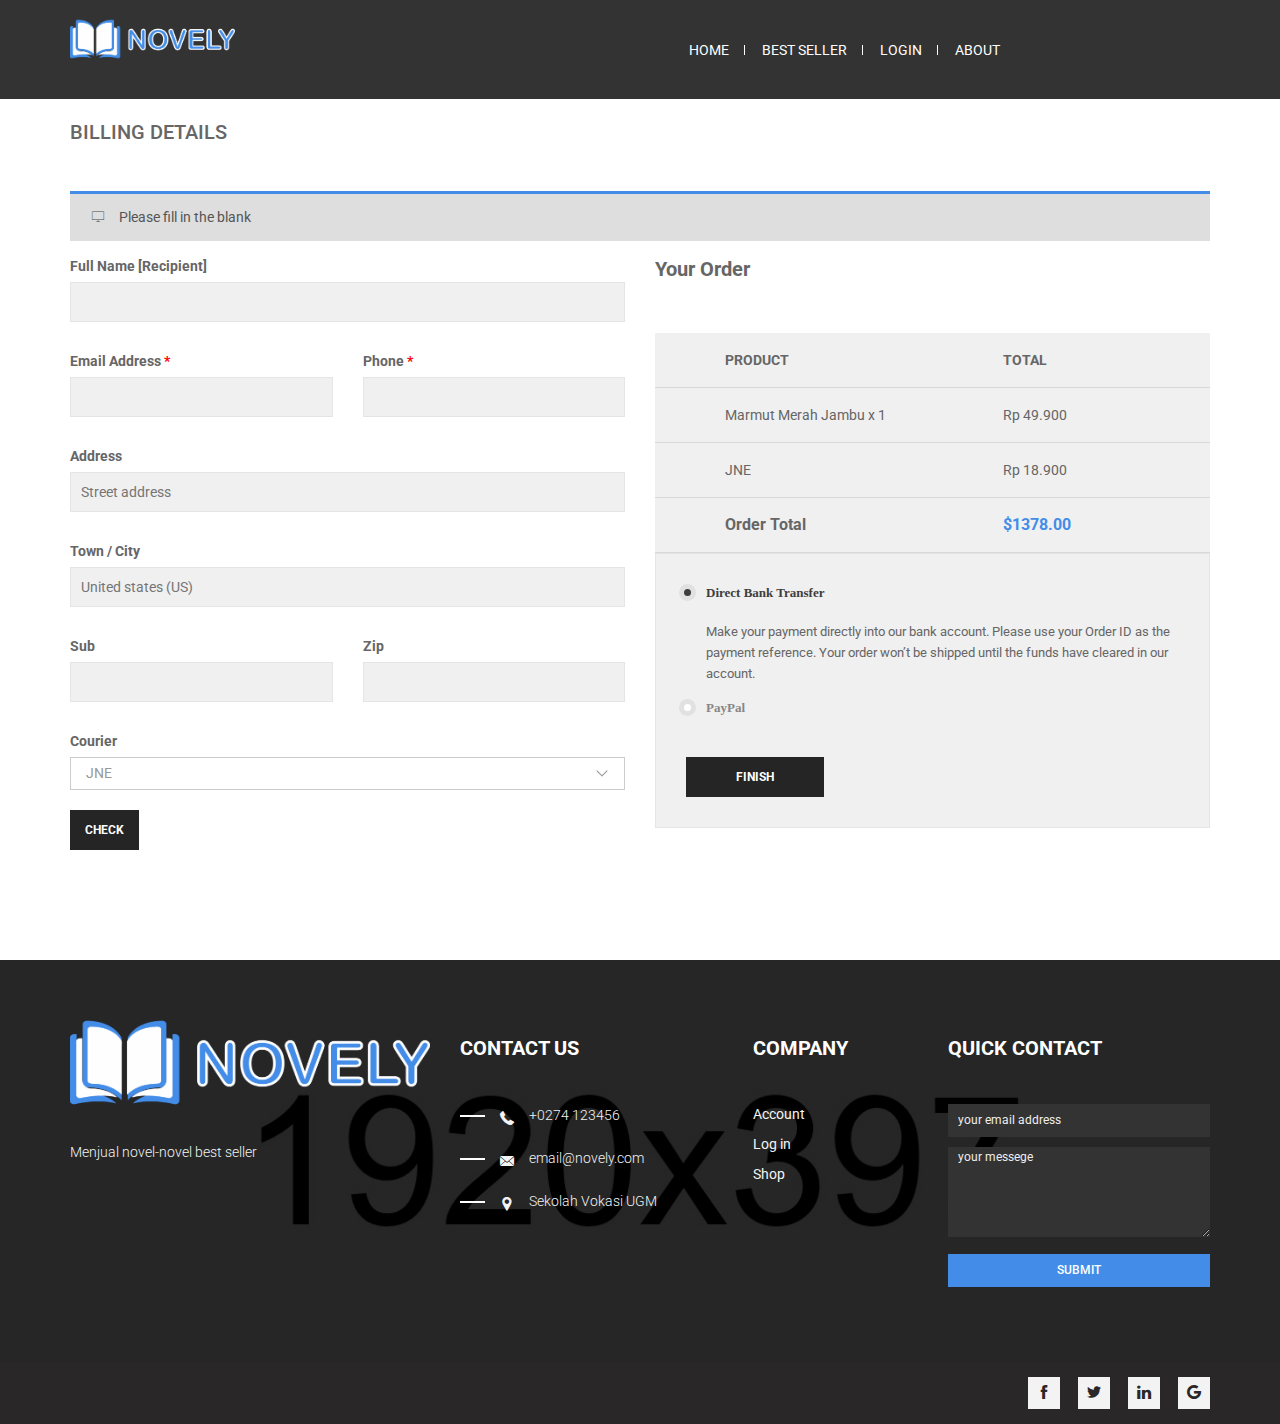
==== commit e2854b44: "modal count" ====
--- a/frontend/checkout.html
+++ b/frontend/checkout.html
@@ -216,7 +216,7 @@
 												</thead>
 												<tbody>
 													<tr>
-														<td class="product-name">Marmut Merah Jambu	(<span>1</span>)</td>
+														<td class="product-name"><span>Marmut Merah Jambu</span>	x<span> 1</span></td>
 														<td class="product-total">Rp 49.900</td>
 													</tr>
                           <tr>
